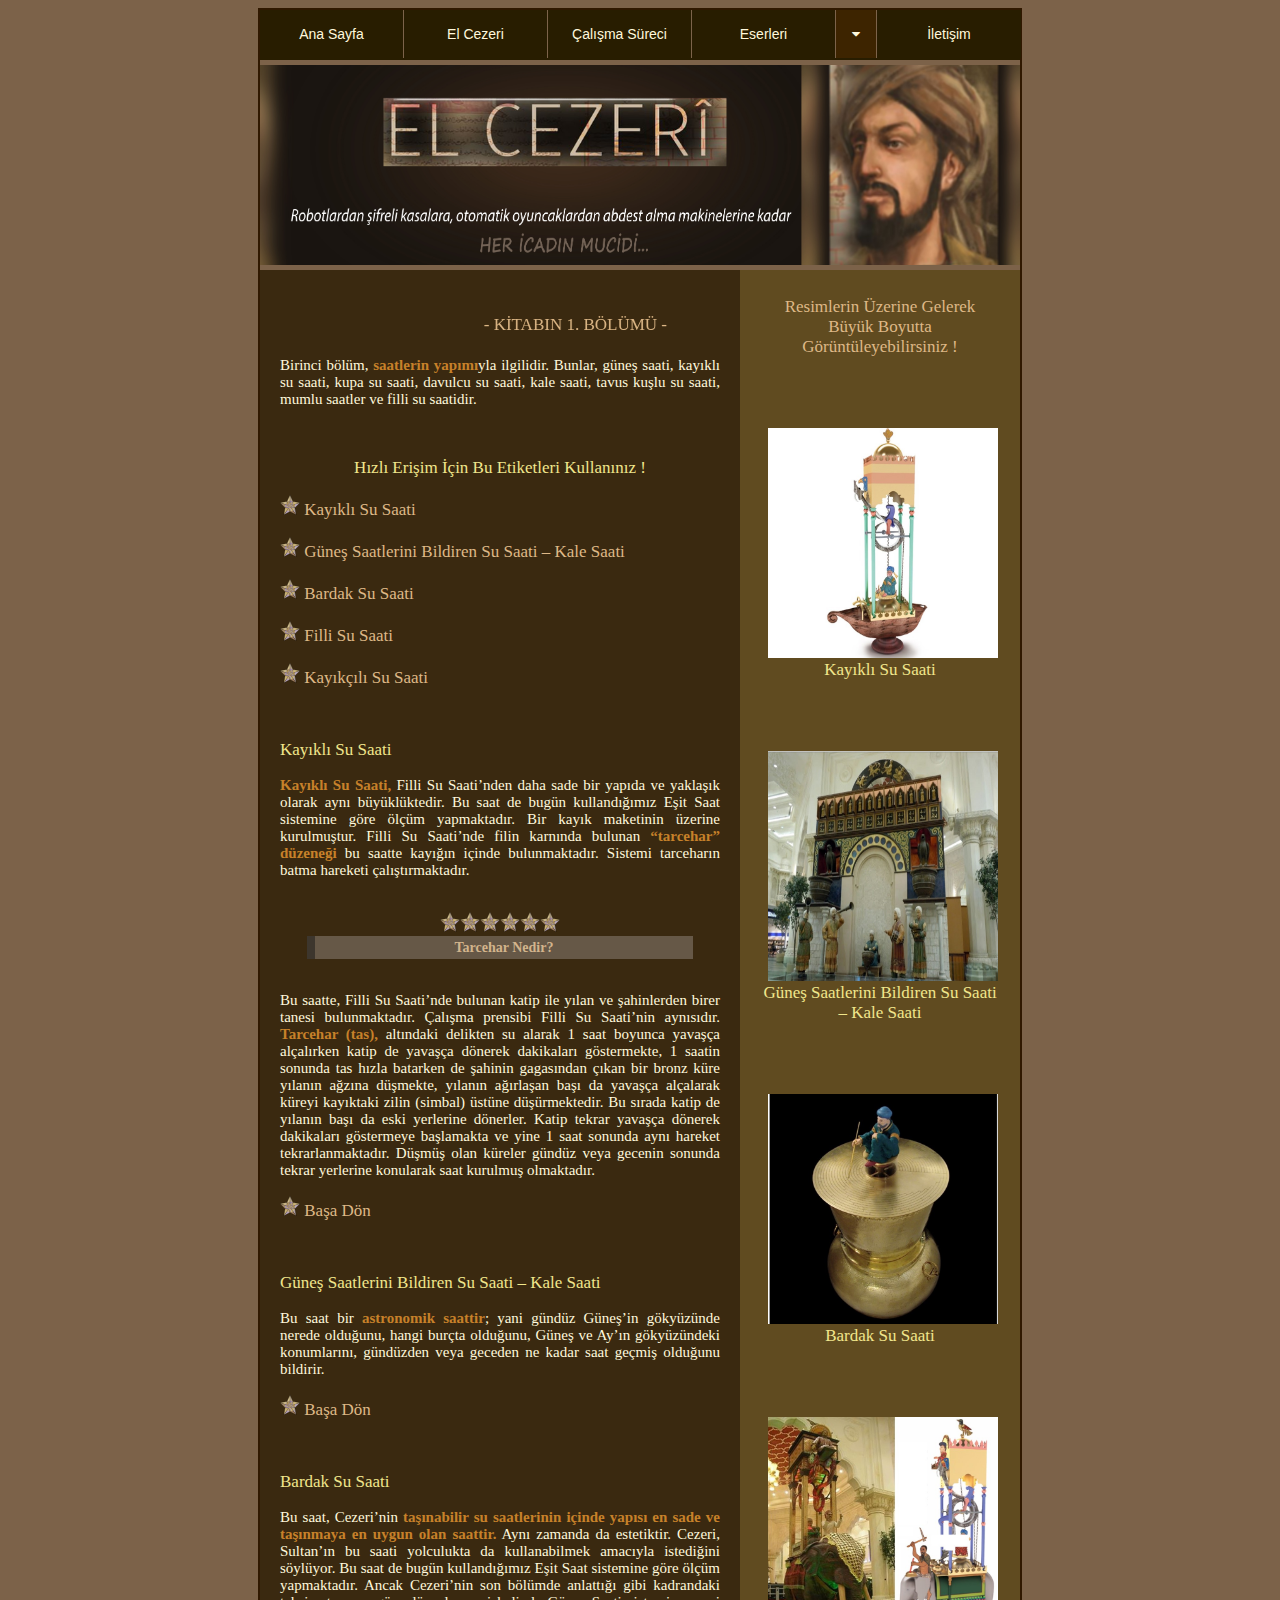
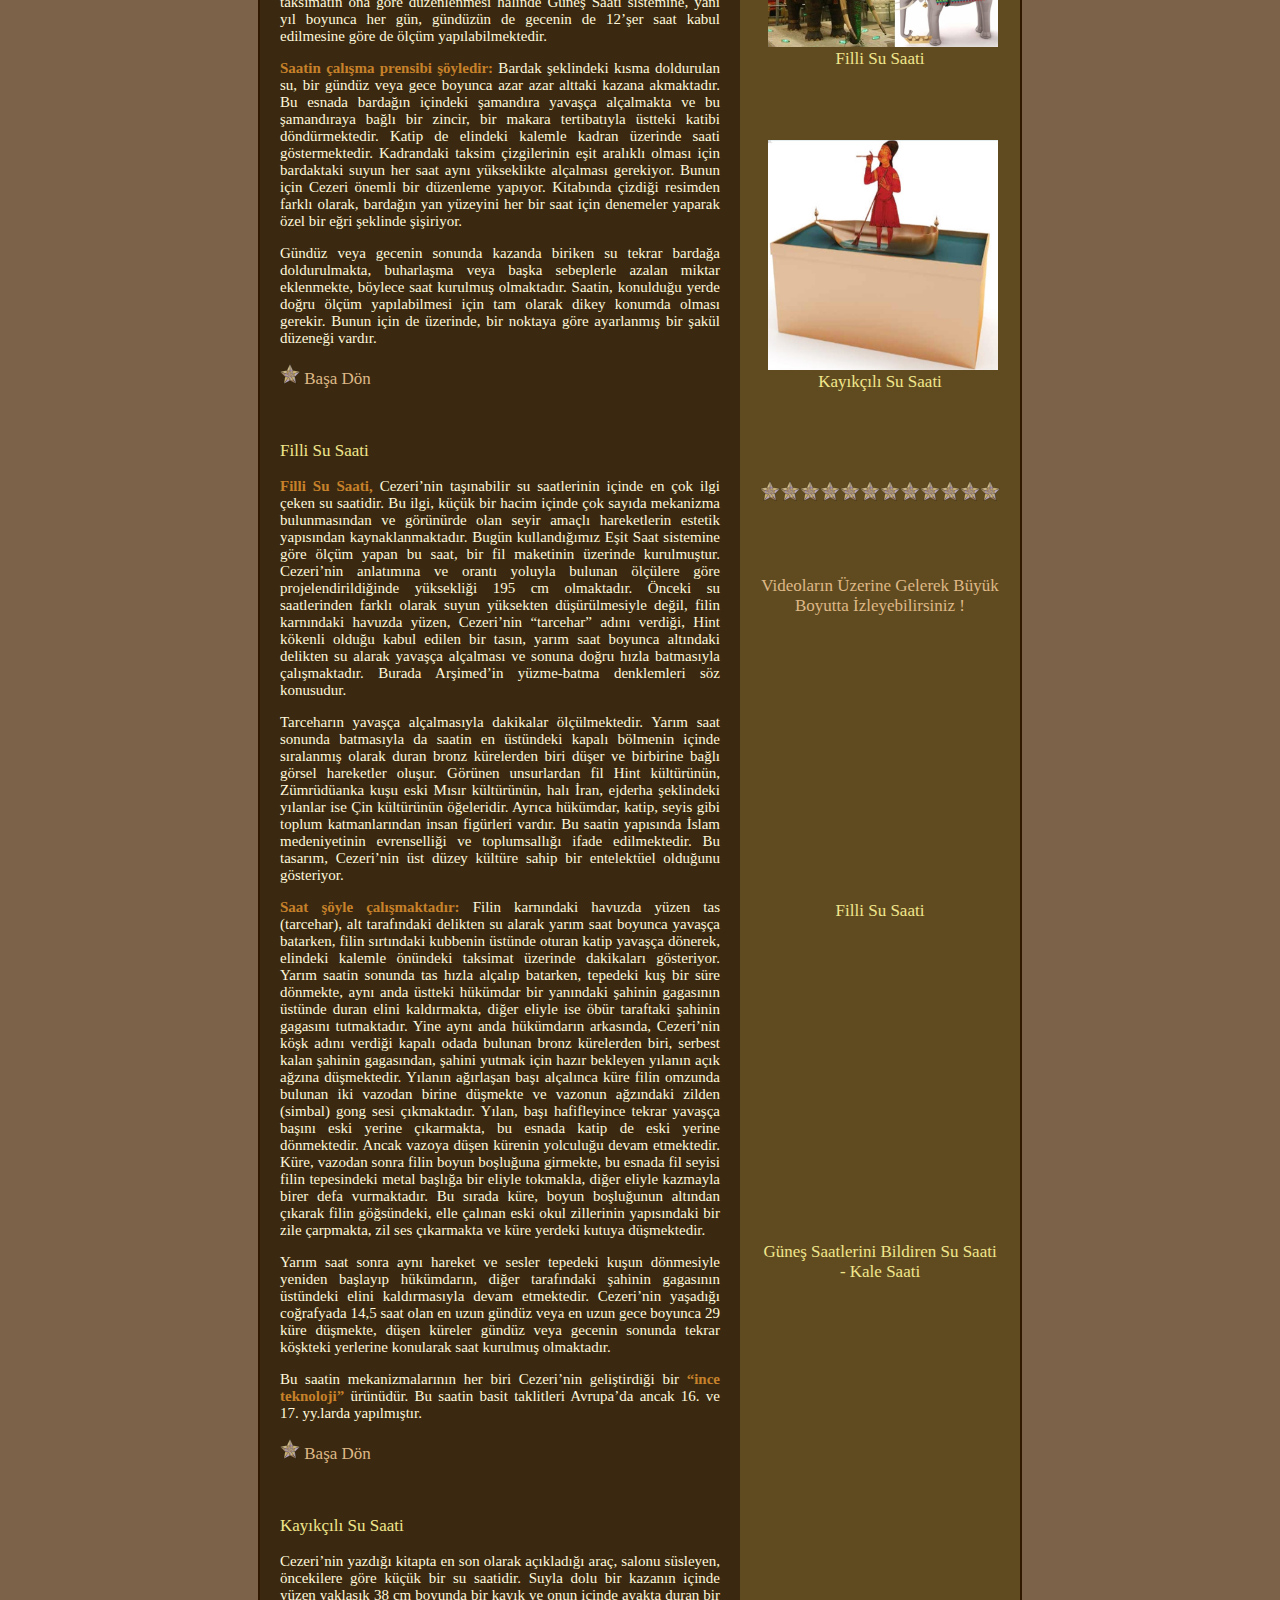
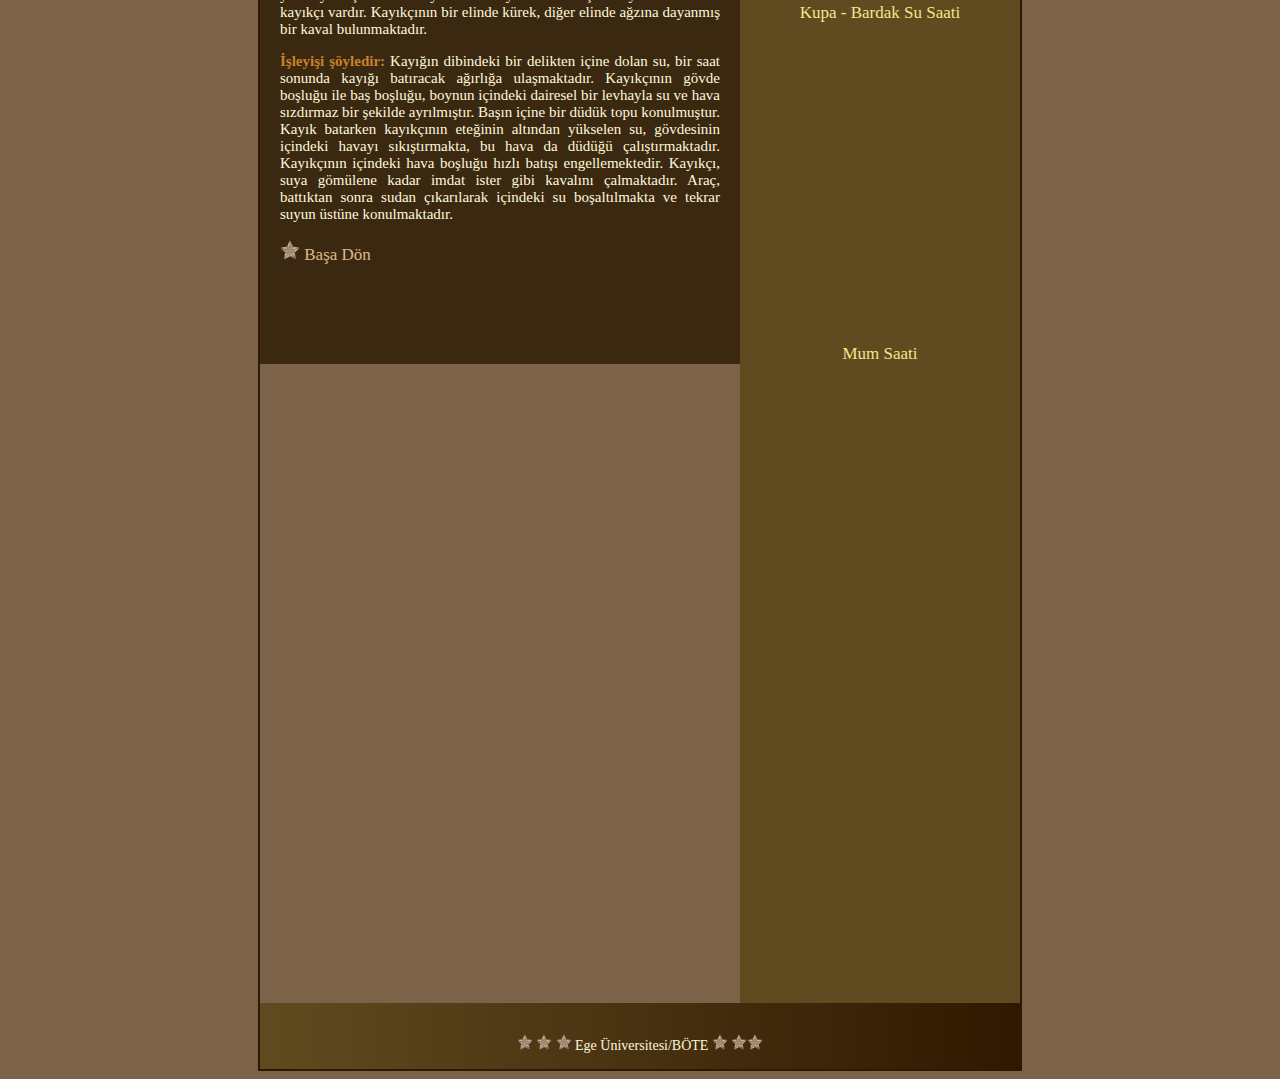
==== 1b.html @ e488a3f4 "Update 1b.html" ====
<!DOCTYPE html>
<html>
<head>
	<meta charset="utf-8">
	<meta http-equiv="X-UA-Compatible" content="IE=edge">
	<title></title>
	<link rel="stylesheet" href="style.css">
    <!-- Font Awesome Icon Library -->
    <link rel="stylesheet" href="https://cdnjs.cloudflare.com/ajax/libs/font-awesome/4.7.0/css/font-awesome.min.css">


</head>
<body bgcolor="#7c6249">
	
    <div class="cerceve">
            <div class="menu">
            	<div> 
                <a href="index.html"> <button class="btn">Ana Sayfa</button></a>
                <a href="elcezeri.html"> <button class="btn">El Cezeri</button></a>
                <a href="calısmalar.html"><button class="btn">Çalışma Süreci</button></a>
                <a href="eserler.html"><button class="btn">Eserleri</button> </a>


                <div class="dropdown">
                <button class="btn2">
                <i class="fa fa-caret-down"></i>
                </button>
                <div class="dropdown-content">
               
                    <a href="1b.html">Kitabın 1. Bölümü</a>   
                    <a href="2b.html">Kitabın 2. Bölümü</a>   
                    <a href="3b.html">Kitabın 3. Bölümü</a>   
                    <a href="4b.html">Kitabın 4. Bölümü</a>   
                    <a href="5b.html">Kitabın 5. Bölümü</a>   
                    <a href="6b.html">Kitabın 6. Bölümü</a>  
                </div> 
                </div>

            <a href="iletisim.html"><button class="btn3"> İletişim</button> </a>
                </div>
    
            </div>
            
            <div class="header"></div>
            
			<div>
			<div class="content">
			
            
            <br>
            <a name="bas"></a><p class="k_baslık"><marquee behavior=alternate> - KİTABIN 1. BÖLÜMÜ - </marquee></p>
            
            <p class="p">Birinci bölüm, <font class="k_baslık_kln">saatlerin yapımı</font>yla ilgilidir. Bunlar, güneş saati, kayıklı su saati, kupa su saati, davulcu su saati, kale saati, tavus kuşlu su saati, mumlu saatler ve filli su saatidir.</p>

            <br> <center><p class="h1">Hızlı Erişim İçin Bu Etiketleri Kullanınız !</p></center>
            <a name="bas"></a>
            <a class="a" href="#Kayıklı_Su_Saati"><p class="k_baslık"><img src="resimler/mi.svg" class="img"> Kayıklı Su Saati</p></a>
            <a class="a" href="#Kale_Su_Saati"><p class="k_baslık"><img src="resimler/mi.svg" class="img"> Güneş Saatlerini Bildiren Su Saati – Kale Saati</p></a>
            <a class="a" href="#Bardak_Su_Saati"><p class="k_baslık"><img src="resimler/mi.svg" class="img"> Bardak Su Saati</p></a>
            <a class="a" href="#Filli_Su_Saati"><p class="k_baslık"><img src="resimler/mi.svg" class="img"> Filli Su Saati</p></a>
            <a class="a" href="#Kayıkçılı_Su_Saati"><p class="k_baslık"><img src="resimler/mi.svg" class="img"> Kayıkçılı Su Saati</p></a>



            

            <br> 
            
            <a name="Kayıklı_Su_Saati"><p class="h1"> Kayıklı Su Saati</p></a>

            <p class="p"> <font class="k_baslık_kln">Kayıklı  Su  Saati,</font>  Filli  Su  Saati’nden  daha  sade  bir  yapıda  ve  yaklaşık  olarak  aynı büyüklüktedir. Bu saat de bugün kullandığımız Eşit Saat sistemine göre ölçüm yapmaktadır.  Bir  kayık  maketinin  üzerine  kurulmuştur.  Filli  Su  Saati’nde  filin karnında  bulunan  <font class="k_baslık_kln">“tarcehar”  düzeneği</font>  bu  saatte  kayığın  içinde  bulunmaktadır. Sistemi tarceharın batma hareketi çalıştırmaktadır. </p>

            <br><center>
                <img src="resimler/mi.svg" class="img"><img src="resimler/mi.svg" class="img"><img src="resimler/mi.svg" class="img"><img src="resimler/mi.svg" class="img"><img src="resimler/mi.svg" class="img"><img src="resimler/mi.svg" class="img">
                <section>
            <span>Tarcehar Nedir?</span><font style="font-weight: bold;"  color="#3D362D">Tarcehar - Batan Kaplar Tekniği;</font> Cezerî, bir kısım âletlerinde süreyi ölçebilmek için bir su haznesi veya havuzunda yüzen bir kap tasarlamıştır. Bu tip kaplara “tarcehar” adını vermektedir. Tarceharlar genellikle bakırdan îmal edilir ve tabanlarında bulunan ufak bir delikten su alarak gittikçe ağırlaşır, bu sâyede su yüzeyinde yüzer vaziyette olmasına rağmen zaman içinde daha fazla kısmı suya batar. Cezerî, bu yavaş batma sürecini genellikle zamânı ölçmek için kullanır.</section></center><br>

            <p class="p"> Bu  saatte,  Filli  Su  Saati’nde  bulunan  katip  ile  yılan  ve  şahinlerden  birer  tanesi bulunmaktadır. Çalışma prensibi Filli Su Saati’nin aynısıdır. <font class="k_baslık_kln">Tarcehar (tas),</font> altındaki delikten  su  alarak  1  saat  boyunca  yavaşça  alçalırken  katip  de  yavaşça  dönerek dakikaları göstermekte, 1 saatin sonunda tas hızla batarken de şahinin gagasından çıkan bir bronz küre yılanın ağzına düşmekte, yılanın ağırlaşan başı da yavaşça alçalarak küreyi kayıktaki zilin (simbal) üstüne düşürmektedir. Bu sırada katip de yılanın başı da eski yerlerine dönerler. Katip tekrar yavaşça dönerek dakikaları göstermeye başlamakta ve yine 1 saat sonunda aynı hareket tekrarlanmaktadır. Düşmüş olan küreler gündüz veya gecenin sonunda tekrar yerlerine konularak saat kurulmuş olmaktadır.</p> <a class="a" href="#bas"><p class="k_baslık"><img src="resimler/mi.svg" class="img"> Başa Dön</p></a>        
           
            

            
            <br> 
            
            <a name="Kale_Su_Saati"><p class="h1">  Güneş Saatlerini Bildiren Su Saati – Kale Saati </p></a>

            <p class="p"> Bu saat bir <font class="k_baslık_kln">astronomik saattir</font>; yani gündüz Güneş’in gökyüzünde nerede olduğunu, hangi burçta olduğunu, Güneş ve Ay’ın gökyüzündeki konumlarını, gündüzden veya geceden ne kadar saat geçmiş olduğunu bildirir. </p> <a class="a" href="#bas"><p class="k_baslık"><img src="resimler/mi.svg" class="img"> Başa Dön</p></a>        
           
        


            <br> 
            
            <a name="Bardak_Su_Saati"><p class="h1"> Bardak Su Saati </p></a>

            <p class="p"> Bu saat, Cezeri’nin <font class="k_baslık_kln">taşınabilir su saatlerinin içinde yapısı en sade ve taşınmaya en uygun olan saattir.</font> Aynı zamanda da estetiktir.  Cezeri,  Sultan’ın  bu  saati  yolculukta  da  kullanabilmek  amacıyla  istediğini  söylüyor. Bu saat de bugün kullandığımız Eşit Saat sistemine göre ölçüm yapmaktadır. Ancak Cezeri’nin son bölümde anlattığı gibi kadrandaki taksimatın ona göre düzenlenmesi halinde Güneş Saati sistemine, yani yıl boyunca her gün, gündüzün de gecenin de 12’şer saat kabul edilmesine göre de ölçüm yapılabilmektedir.</p>

            <p class="p"><font class="k_baslık_kln">Saatin  çalışma  prensibi  şöyledir:</font>  Bardak  şeklindeki  kısma  doldurulan  su,  bir gündüz veya gece boyunca azar azar alttaki kazana akmaktadır. Bu esnada bardağın içindeki şamandıra yavaşça alçalmakta ve bu şamandıraya bağlı bir zincir, bir makara tertibatıyla üstteki katibi döndürmektedir. Katip de elindeki kalemle kadran üzerinde saati göstermektedir. Kadrandaki taksim çizgilerinin eşit  aralıklı  olması  için  bardaktaki  suyun  her  saat  aynı  yükseklikte  alçalması gerekiyor.  Bunun  için  Cezeri  önemli  bir  düzenleme  yapıyor.  Kitabında  çizdiği resimden farklı olarak, bardağın yan yüzeyini her bir saat için denemeler yaparak özel bir eğri şeklinde şişiriyor.</p>

            <p class="p">Gündüz veya gecenin sonunda kazanda biriken su tekrar bardağa doldurulmakta, buharlaşma veya başka sebeplerle azalan miktar eklenmekte, böylece saat kurulmuş olmaktadır. Saatin, konulduğu yerde doğru ölçüm yapılabilmesi için tam olarak dikey konumda olması gerekir. Bunun için de üzerinde, bir noktaya göre ayarlanmış bir şakül düzeneği vardır.</p> <a class="a" href="#bas"><p class="k_baslık"><img src="resimler/mi.svg" class="img"> Başa Dön</p></a>        
           

           <br> 
            
            <a name="Filli_Su_Saati"><p class="h1">  Filli Su Saati </p></a>

            <p class="p"> <font class="k_baslık_kln">Filli Su Saati,</font> Cezeri’nin taşınabilir su saatlerinin içinde en çok ilgi çeken su saatidir. Bu ilgi, küçük bir hacim içinde çok sayıda mekanizma bulunmasından ve görünürde olan seyir  amaçlı  hareketlerin  estetik  yapısından  kaynaklanmaktadır.  Bugün  kullandığımız Eşit Saat sistemine göre ölçüm yapan bu saat, bir fil maketinin üzerinde kurulmuştur. Cezeri’nin  anlatımına  ve  orantı  yoluyla  bulunan  ölçülere  göre  projelendirildiğinde yüksekliği  195  cm  olmaktadır.  Önceki  su  saatlerinden  farklı  olarak  suyun  yüksekten düşürülmesiyle değil, filin karnındaki havuzda yüzen, Cezeri’nin “tarcehar” adını verdiği, Hint kökenli olduğu kabul edilen bir tasın, yarım saat boyunca altındaki delikten su alarak yavaşça alçalması ve sonuna doğru hızla batmasıyla çalışmaktadır. Burada Arşimed’in yüzme-batma denklemleri söz konusudur. </p>

            <p class="p">Tarceharın yavaşça alçalmasıyla dakikalar ölçülmektedir. Yarım saat sonunda batmasıyla da saatin en üstündeki kapalı bölmenin içinde sıralanmış olarak duran bronz kürelerden  biri  düşer  ve  birbirine  bağlı  görsel  hareketler  oluşur.  Görünen unsurlardan fil Hint kültürünün, Zümrüdüanka kuşu eski Mısır kültürünün, halı İran, ejderha şeklindeki yılanlar ise Çin kültürünün öğeleridir. Ayrıca hükümdar, katip, seyis gibi toplum katmanlarından insan figürleri vardır. Bu saatin yapısında İslam medeniyetinin evrenselliği ve toplumsallığı ifade edilmektedir. Bu tasarım, Cezeri’nin üst düzey kültüre sahip bir entelektüel olduğunu gösteriyor. </p>

            <p class="p"><font class="k_baslık_kln">Saat şöyle çalışmaktadır:</font> Filin  karnındaki  havuzda  yüzen  tas  (tarcehar),  alt  tarafındaki delikten su alarak yarım saat boyunca yavaşça batarken, filin sırtındaki  kubbenin  üstünde  oturan  katip  yavaşça  dönerek, elindeki  kalemle  önündeki  taksimat  üzerinde  dakikaları gösteriyor.  Yarım  saatin  sonunda  tas  hızla  alçalıp  batarken, tepedeki kuş bir süre dönmekte, aynı anda üstteki hükümdar  bir yanındaki şahinin gagasının üstünde duran elini kaldırmakta, diğer eliyle ise öbür taraftaki şahinin gagasını tutmaktadır. Yine aynı anda hükümdarın arkasında, Cezeri’nin köşk adını verdiği kapalı odada bulunan bronz kürelerden biri, serbest kalan şahinin gagasından, şahini yutmak için hazır bekleyen yılanın açık ağzına düşmektedir. Yılanın ağırlaşan başı alçalınca küre filin omzunda bulunan iki vazodan birine düşmekte ve vazonun ağzındaki zilden (simbal) gong sesi çıkmaktadır. Yılan, başı hafifleyince tekrar yavaşça başını eski yerine çıkarmakta, bu esnada katip de eski yerine dönmektedir. Ancak vazoya düşen kürenin yolculuğu devam etmektedir. Küre, vazodan sonra filin boyun boşluğuna girmekte, bu esnada fil seyisi filin tepesindeki metal başlığa bir eliyle tokmakla, diğer eliyle kazmayla birer defa vurmaktadır. Bu sırada küre, boyun boşluğunun altından çıkarak filin göğsündeki, elle çalınan eski okul zillerinin yapısındaki bir zile çarpmakta, zil ses çıkarmakta ve küre yerdeki kutuya düşmektedir. </p>

            <p class="p">Yarım saat sonra aynı hareket ve sesler tepedeki kuşun dönmesiyle yeniden başlayıp hükümdarın, diğer tarafındaki şahinin gagasının üstündeki elini kaldırmasıyla devam etmektedir. Cezeri’nin yaşadığı coğrafyada 14,5 saat olan en uzun gündüz veya en uzun gece boyunca 29 küre düşmekte, düşen küreler gündüz veya gecenin sonunda tekrar köşkteki yerlerine konularak saat kurulmuş olmaktadır. </p>

            <p class="p">Bu saatin mekanizmalarının her biri Cezeri’nin geliştirdiği bir <font class="k_baslık_kln">“ince teknoloji” </font>ürünüdür. Bu saatin basit taklitleri Avrupa’da ancak 16. ve 17. yy.larda yapılmıştır. </p> <a class="a" href="#bas"><p class="k_baslık"><img src="resimler/mi.svg" class="img"> Başa Dön</p></a> 

          
        
           <br> 
            
            <a name="Kayıkçılı_Su_Saati"><p class="h1">  Kayıkçılı Su Saati </p></a>

            <p class="p"> Cezeri’nin yazdığı kitapta en son olarak açıkladığı araç, salonu süsleyen, öncekilere göre küçük bir su saatidir. Suyla dolu bir kazanın içinde yüzen yaklaşık 38 cm boyunda bir kayık ve onun içinde ayakta duran bir kayıkçı vardır. Kayıkçının bir elinde kürek, diğer elinde ağzına dayanmış bir kaval bulunmaktadır. </p>

            <p class="p"><font class="k_baslık_kln">İşleyişi şöyledir:</font> Kayığın dibindeki bir delikten içine dolan su, bir saat sonunda kayığı batıracak ağırlığa ulaşmaktadır. Kayıkçının gövde boşluğu ile baş boşluğu, boynun içindeki dairesel bir levhayla su ve hava sızdırmaz bir şekilde ayrılmıştır. Başın içine bir düdük topu konulmuştur. Kayık batarken kayıkçının eteğinin altından yükselen su, gövdesinin içindeki havayı sıkıştırmakta, bu hava da düdüğü çalıştırmaktadır.  Kayıkçının içindeki hava boşluğu hızlı batışı engellemektedir. Kayıkçı, suya gömülene kadar imdat ister gibi kavalını çalmaktadır. Araç, battıktan sonra sudan çıkarılarak içindeki su boşaltılmakta ve tekrar suyun üstüne konulmaktadır.  </p> <a class="a" href="#bas"><p class="k_baslık"><img src="resimler/mi.svg" class="img"> Başa Dön</p></a>  
             
                <br><br><br><br>

			</div>

            <div class="sidebar">
            	<center><p class="k_baslık">Resimlerin Üzerine Gelerek Büyük Boyutta Görüntüleyebilirsiniz !</p></center>
                
                <br><br><br>
    
                <img src="resimler/eserler/1 (2).JPG" class="resim-zoom"><br>
                 <center><p class="h1">Kayıklı Su Saati</p></center> 
                
                <br><br><br>    
                <img src="resimler/eserler/1 (5).JPG" class="resim-zoom"> <br>
                <center><p class="h1">Güneş Saatlerini Bildiren Su Saati – Kale Saati</p></center>

                <br><br><br>
                <img src="resimler/eserler/1 (3).JPG" class="resim-zoom"> <br>
                <center><p class="h1"> Bardak Su Saati</p></center>

 				<br><br><br>
                <img src="resimler/eserler/1 (4).JPG" class="resim-zoom"> <br>
                <center><p class="h1"> Filli Su Saati</p></center>

                <br><br><br>
                <img src="resimler/eserler/kayıkcılı.jpg" class="resim-zoom"> <br>
                <center><p class="h1"> Kayıkçılı Su Saati</p></center>
                
                <br><br><br><br><center><img src="resimler/mi.svg" class="img"><img src="resimler/mi.svg" class="img"><img src="resimler/mi.svg" class="img"><img src="resimler/mi.svg" class="img"><img src="resimler/mi.svg" class="img"><img src="resimler/mi.svg" class="img"><img src="resimler/mi.svg" class="img"><img src="resimler/mi.svg" class="img"><img src="resimler/mi.svg" class="img"><img src="resimler/mi.svg" class="img"><img src="resimler/mi.svg" class="img"><img src="resimler/mi.svg" class="img"></center>

                <br><br><br>
                <center><p class="k_baslık">Videoların Üzerine Gelerek Büyük Boyutta İzleyebilirsiniz !</p></center>

                <br>
                <iframe class="video-zoom" controls muted autoplay  src="https://www.youtube.com/embed/KFQjEdpcWmI?start=69" frameborder="0" allow="accelerometer; autoplay; encrypted-media; gyroscope; picture-in-picture" allowfullscreen></iframe>
                <center><p class="h1">Filli Su Saati</p></center>

                <br><br><br>
                <iframe class="video-zoom" controls muted autoplay  src="https://www.youtube.com/embed/fvgjEnfHYdQ" frameborder="0" allow="accelerometer; autoplay; encrypted-media; gyroscope; picture-in-picture" allowfullscreen></iframe>
                <center><p class="h1">Güneş Saatlerini Bildiren Su Saati - Kale Saati</p></center>

                <br><br><br>
                <iframe class="video-zoom" controls muted autoplay  src="https://www.youtube.com/embed/3RCRX4bhth0" frameborder="0" allow="accelerometer; autoplay; encrypted-media; gyroscope; picture-in-picture" allowfullscreen></iframe>                
                <center><p class="h1">Kupa - Bardak Su Saati</p></center>

                <br><br><br>
                <iframe  class="video-zoom" controls muted autoplay  src="https://www.youtube.com/embed/0fBYohWKz6w?start=69" frameborder="0" allow="accelerometer; autoplay; encrypted-media; gyroscope; picture-in-picture" allowfullscreen></iframe>                
                <center><p class="h1">Mum Saati</p></center>


                <br><br><br><br><br><br><br><br><br><br><br><br><br><br><br><br><br><br><br><br><br><br><br><br><br><br><br><br><br><br><br><br><br><br>
                
            </div>	
			</div>

            
            <div class="footer">
            <p class="ftr">  <img src="resimler/mi.svg" class="img_f"> <img src="resimler/mi.svg" class="img_f"> <img src="resimler/mi.svg" class="img_f"> Ege Üniversitesi/BÖTE <img src="resimler/mi.svg" class="img_f"> <img src="resimler/mi.svg" class="img_f"><img src="resimler/mi.svg" class="img_f"> </p>
            </div>
           
        </div>

</body>
</html>
---- style.css ----
.cerceve { 
        margin-left:auto;
        margin-right:auto;
        width: 760px;
        background-color:#7c6249;
        border:2px solid #301800;        
}

.menu {
    
    background:    #281d00;
    width: 760px;
    height: 50px;
    display: inline-block;
    float: left;
    margin-bottom: 5px;    
}


 .btn {
    background-color: #281d00;
    color: #FFF8DC;
    padding: 16px;
    font-size: 14px;
    border: none;
    outline: none;
    float: left;
    border-right:1px solid #7c634a;
    width: 144px;
    text-align: center;

}

.btn2 {
    background-color: #3d2400;
    color: #FFF8DC;
    padding: 16px;
    font-size: 14px;
    border: none;
    outline: none;
    border-right:1px solid #7c634a;

    }

.btn3 {
    background-color: #281d00;
    color: #FFF8DC;
    padding: 16px;
    font-size: 14px;
    border: none;
    outline: none;
    position: relative;
    left: 41px;
    width: 144px;
    text-align: center;

    }

.dropdown {
    position: absolute;
    display: inline;
}

.dropdown-content {
    display: none;
    position: absolute;
    background-color: #604b20;
    min-width: 181px;
    z-index: 1;
}

.dropdown-content a {
    color: #FFF8DC;
    padding: 8px 20px;
    text-decoration: none;
    display: block;
}

.dropdown-content a:hover {background-color: #3d2400}

.dropdown:hover .dropdown-content{
    display: block;
}

.btn:hover, .btn3:hover, .dropdown:hover .btn {
    background-color: #604b20;
}
 


.header {
    background-image: url(resimler/czr.jpg);
    background-size: 48em;
    background-position: center;
    width:760px;
    height:200px;
    margin-top: 55px;
    margin-bottom: 5px;
        background-repeat:no-repeat;
        

}
.content {
    background-color:#3a2910;
    width:440px;
    height: auto;
    padding: 10px 20px 10px 20px;
    float: left;
    max-height: 2250em;
    
}
.sidebar {
    background-color:#604b20   ;
    width:240px;  
    height: auto;
    float: right;
    padding: 10px 20px 10px 20px; 
    max-height: 2250em;
  
}

.sidebar2 {
    background-color:#604b20   ;
    width:240px;  
    height: auto;
    float: right;
    padding: 10px 20px 10px 20px;  
    align: center; 
    max-height: 2250em;
}
.footer {
    background-image: linear-gradient( -90deg, #301800, #604b20);
    width:760px;
    height:66px;
    clear: both;
    position:static;
}

.img {
    
    height: 20px;
    width: 20px;
    position: inside;
}
.img_f {
    
    height: 16px;
    width: 16px;
    position: inside;
}

.h1 {
        color:  #F0E68C;
        font-weight: : bold;
        font-family: "Verdana", Times, sans-serif;
        font-size: 17px;
}

.p {
        text-align:justify;
        color:#FFF8DC;
        font-family: "Verdana", Times, sans-serif;
        font-size: 15px;
}
.p_sy {
        
        color:#FFF8DC;
        font-family: "Verdana", Times, sans-serif;
        font-size: 15px;
}

.p_ort{
        text-align:center;
        color:#FFF8DC;
        font-family: "Verdana", Times, sans-serif;
        font-size: 15px;
}

.k_baslık {
        color:#DEB887;
        font-family: "Verdana", Times, sans-serif;
        font-size: 17px;
      
}

.k_baslık_kln {
         color:#C7812A;
        font-family: "Verdana", Times, sans-serif;
        font-size: 15px;
        font-weight: bold;
}

.ftr { text-align: center;
           padding-top: 31px;
           color:#FFF8DC;
           font-family: "Verdana", Times, sans-serif;
           font-size: 14px; 
}


.sarmalama{
width: 440px;
}

.sola-kaydir{
float:left;
padding: 6px 10px 2px 2px;
}

section {
max-height: 15px;
overflow: hidden;
background-color: #665847;
border-left:8px #3D362D solid;
width: 370px;
padding: 4px;
color: #FFFFFF;
-webkit-transition: max-height 1s ease;
-moz-transition: max-height 1s ease;
-o-transition: max-height 1s ease;
transition: max-height 1s ease;
font:14px Verdana;
}

section:hover {max-height: 200px;}



span{font-weight: bold; color:#D2B48C; display:block; margin-bottom:7px;}  

.a{
text-decoration: none;
}



.resim-zoom{ 
    float:right;
    padding: 0 2px 2px 2px;
    width: 230px;
    height: 230px;
    transition: all .1s ease-in; 
    -moz-transition: all .1s ease-in; 
    -webkit-transition: all .1s ease-in; 
    -ms-transition: all .1s ease-in; 
} 
    
.resim-zoom2{ 
    float:right;
    padding: 0 2px 2px 2px;
    width: 230px;
    height: 280px;
    transition: all .1s ease-in; 
    -moz-transition: all .1s ease-in; 
    -webkit-transition: all .1s ease-in; 
    -ms-transition: all .1s ease-in; 
} 

.resim-zoom3{ 
    float:right;
    padding: 0 2px 2px 2px;
    width: 230px;
    height: 160px;
    transition: all .1s ease-in; 
    -moz-transition: all .1s ease-in; 
    -webkit-transition: all .1s ease-in; 
    -ms-transition: all .1s ease-in; 
}

.resim-zoom:hover , .resim-zoom2:hover , .resim-zoom3:hover, .video-zoom:hover { 
    z-index:2; 
    -webkit-transform: scale(2); 
    -ms-transform: scale(2); 
    -moz-transform: scale(2); 
    transform: scale(2);
}

.video-zoom{ 
    float:right;
    padding: 0;
    width: 240px;
    height: 250px;
    transition: all .1s ease-in; 
    -moz-transition: all .1s ease-in; 
    -webkit-transition: all .1s ease-in; 
    -ms-transition: all .1s ease-in; 
} 


}
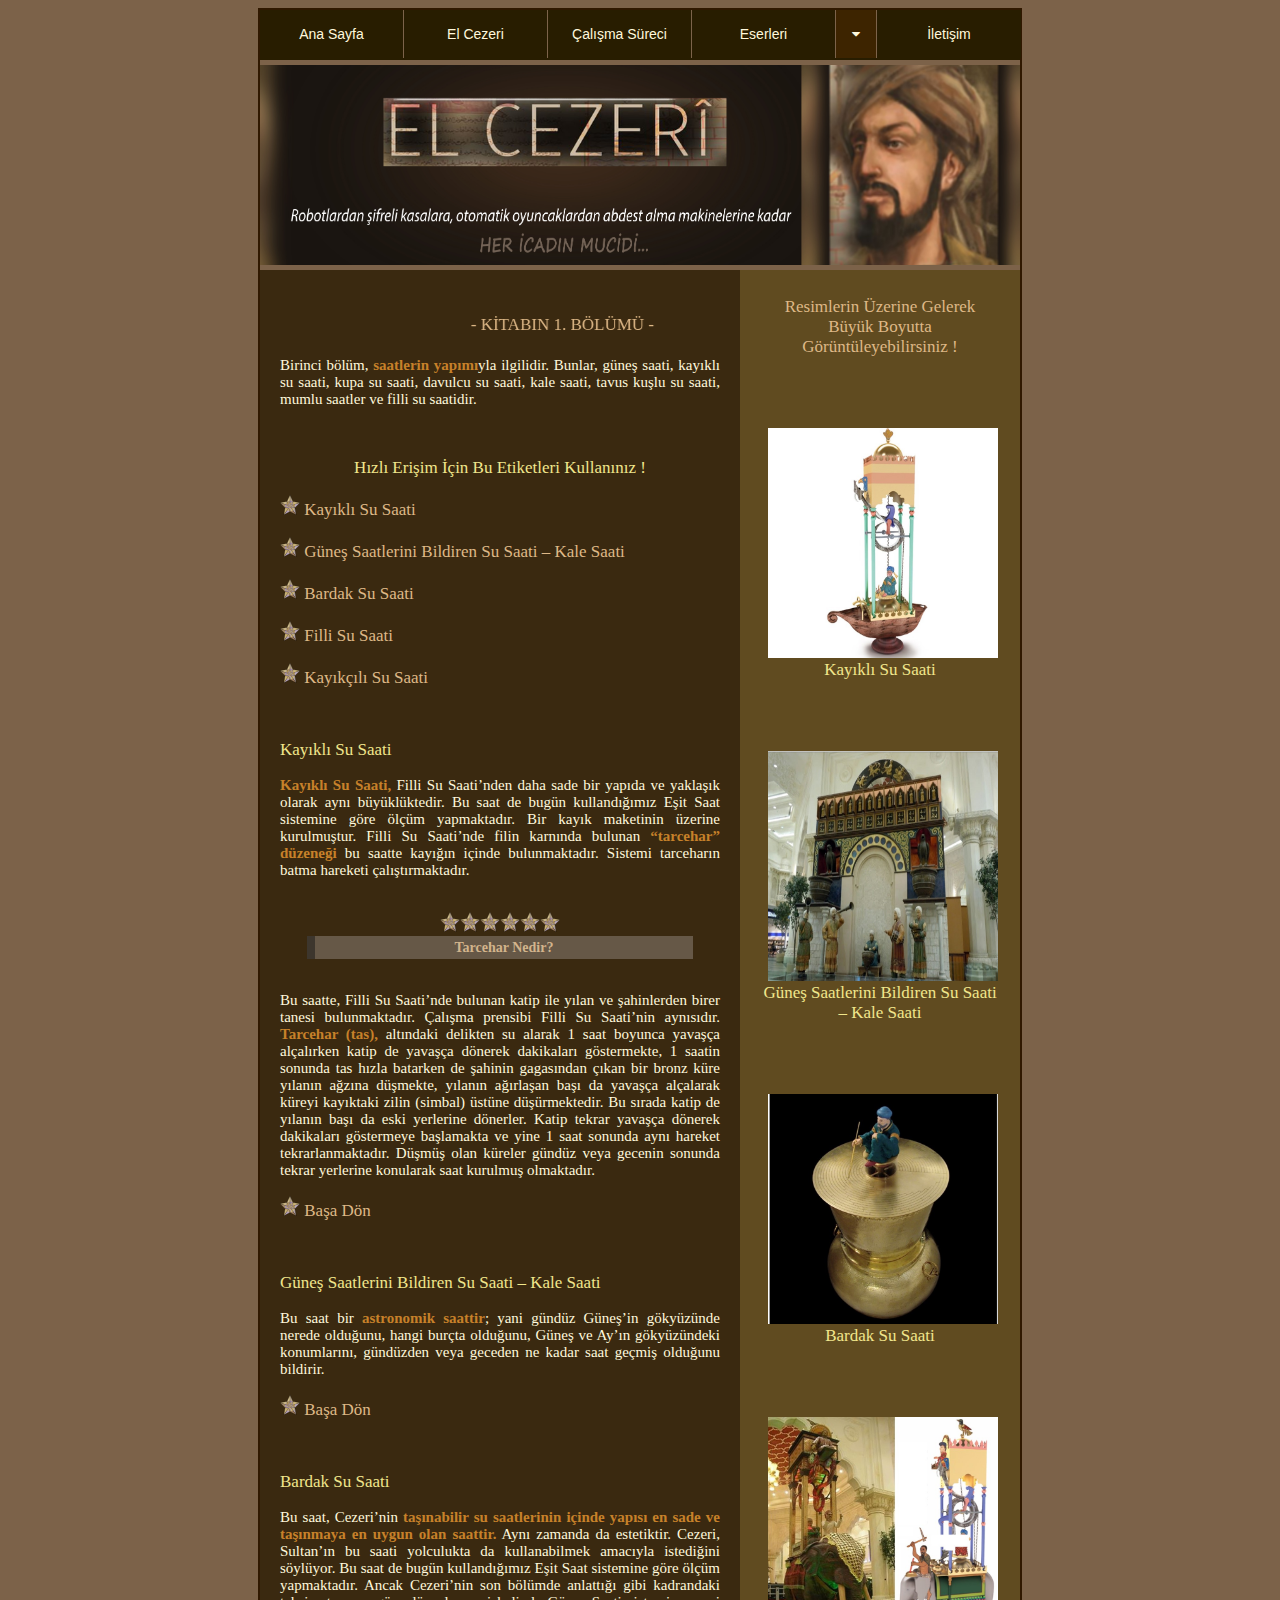
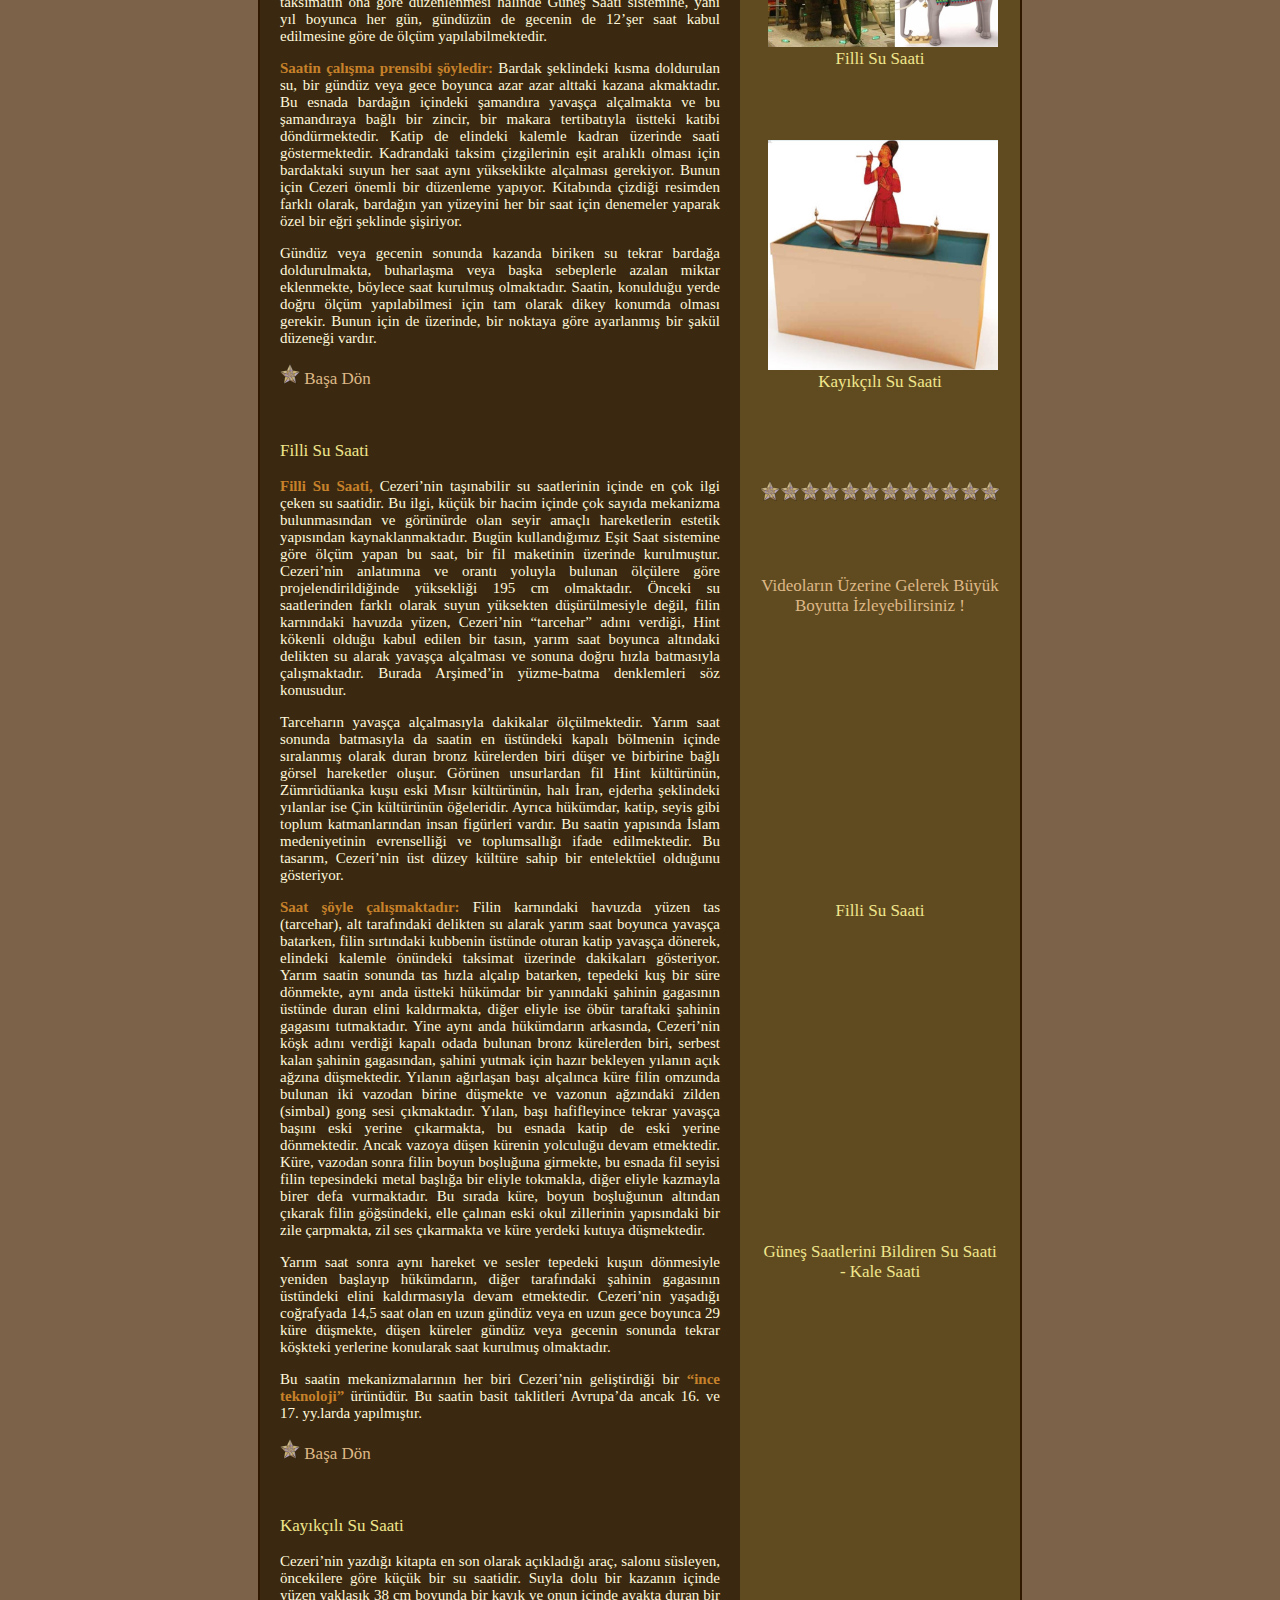
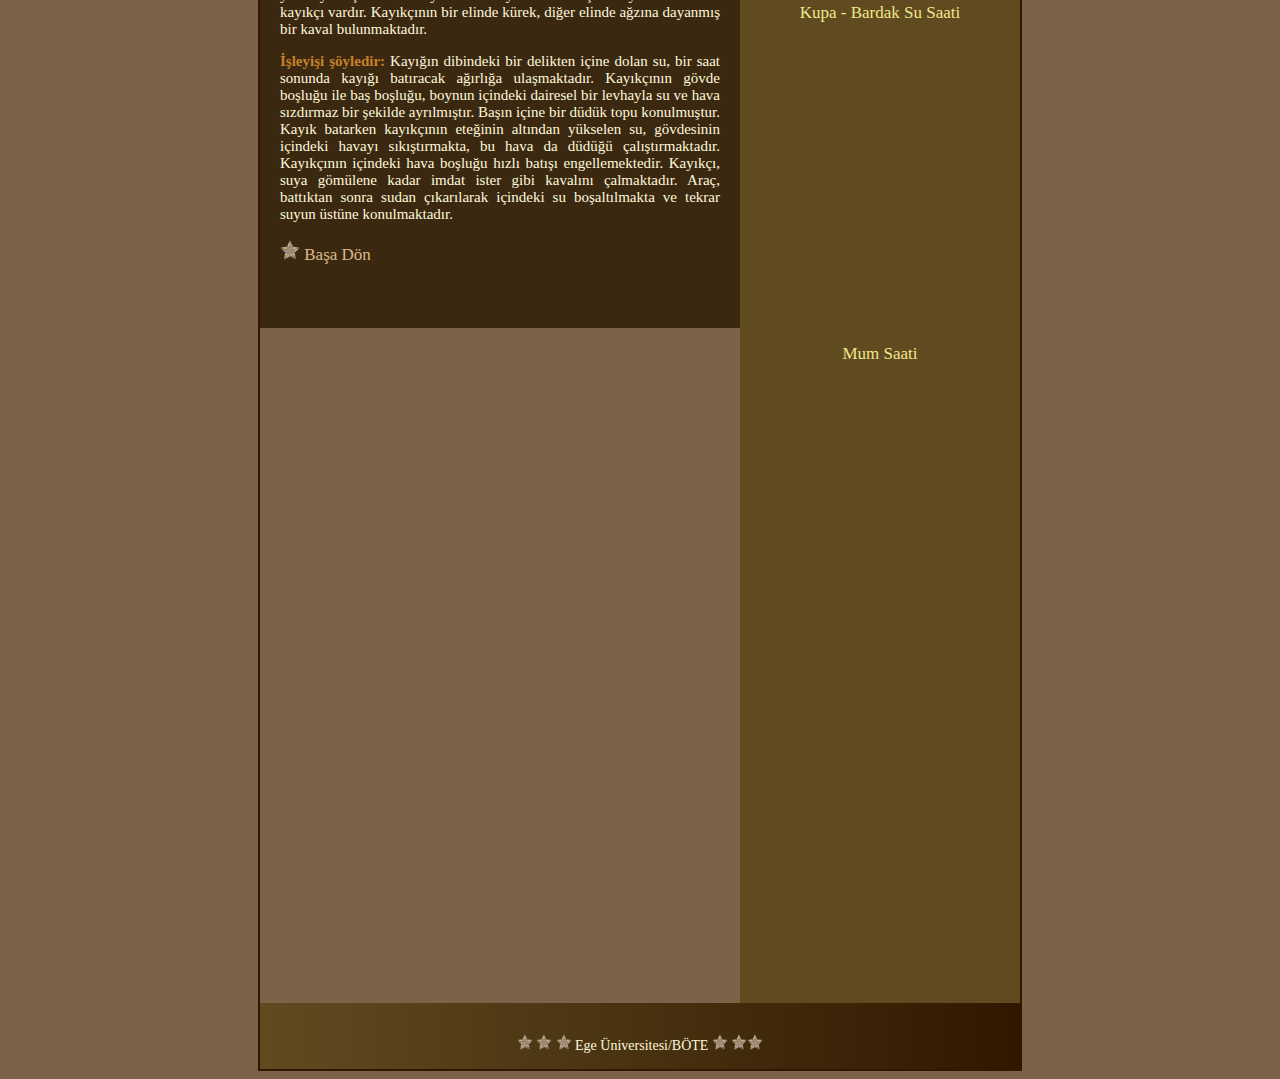
==== commit a73fe2b6: "Update 1b.html" ====
--- a/1b.html
+++ b/1b.html
@@ -124,7 +124,7 @@
 
             <p class="p"><font class="k_baslık_kln">İşleyişi şöyledir:</font> Kayığın dibindeki bir delikten içine dolan su, bir saat sonunda kayığı batıracak ağırlığa ulaşmaktadır. Kayıkçının gövde boşluğu ile baş boşluğu, boynun içindeki dairesel bir levhayla su ve hava sızdırmaz bir şekilde ayrılmıştır. Başın içine bir düdük topu konulmuştur. Kayık batarken kayıkçının eteğinin altından yükselen su, gövdesinin içindeki havayı sıkıştırmakta, bu hava da düdüğü çalıştırmaktadır.  Kayıkçının içindeki hava boşluğu hızlı batışı engellemektedir. Kayıkçı, suya gömülene kadar imdat ister gibi kavalını çalmaktadır. Araç, battıktan sonra sudan çıkarılarak içindeki su boşaltılmakta ve tekrar suyun üstüne konulmaktadır.  </p> <a class="a" href="#bas"><p class="k_baslık"><img src="resimler/mi.svg" class="img"> Başa Dön</p></a>  
              
-                <br><br><br><br>
+                <br><br>
 
 			</div>
 
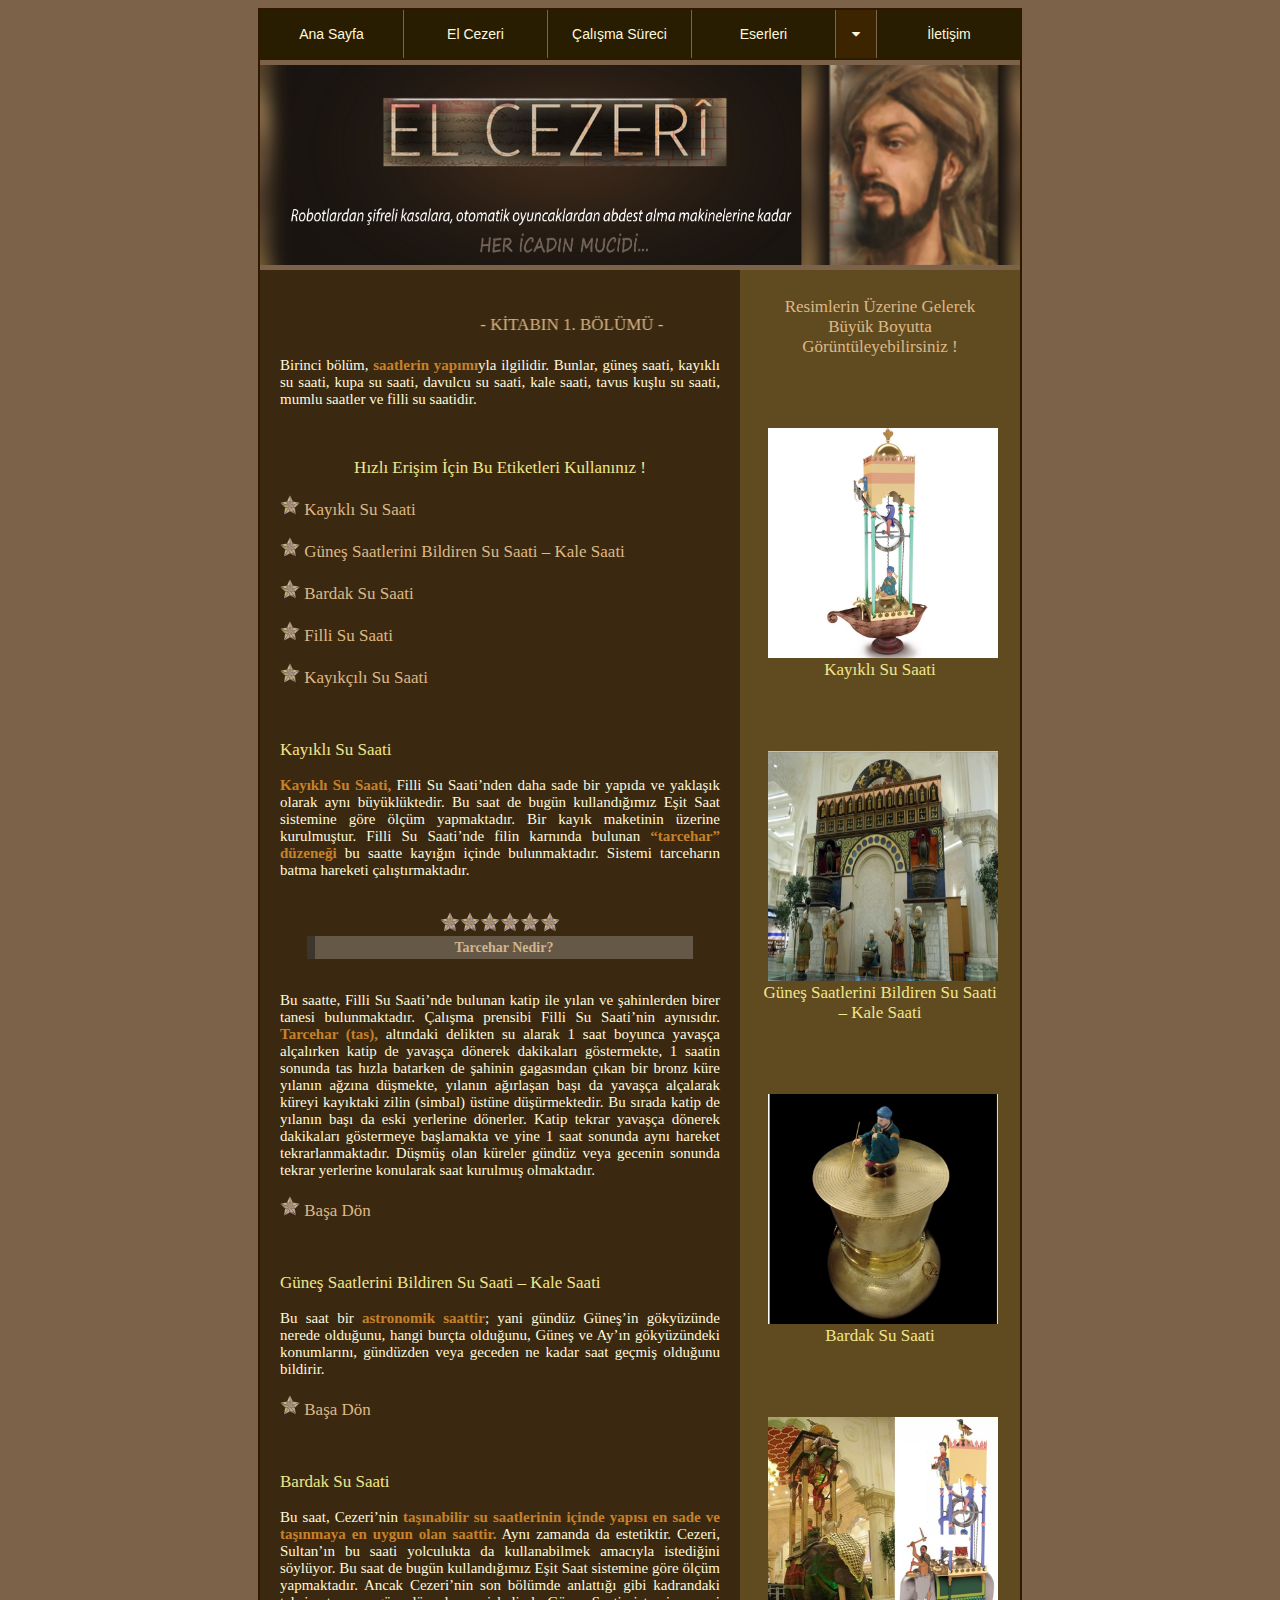
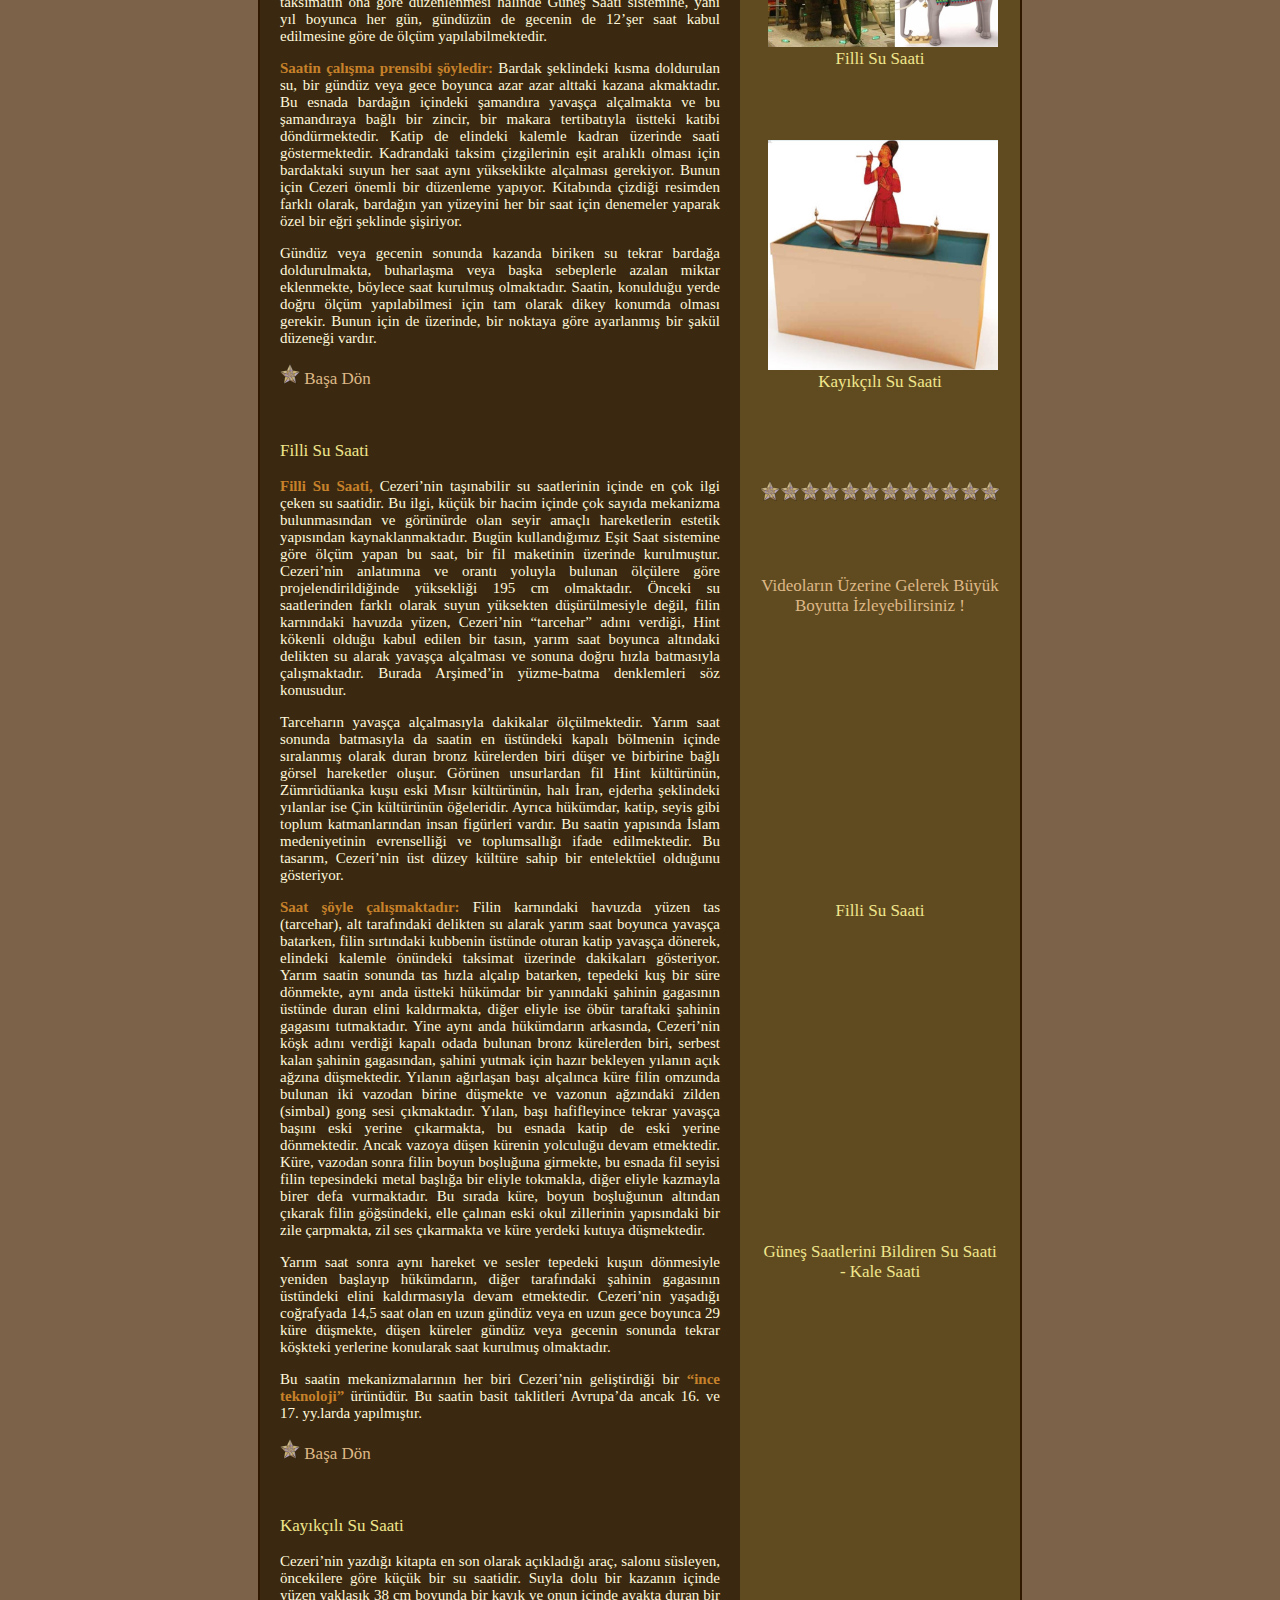
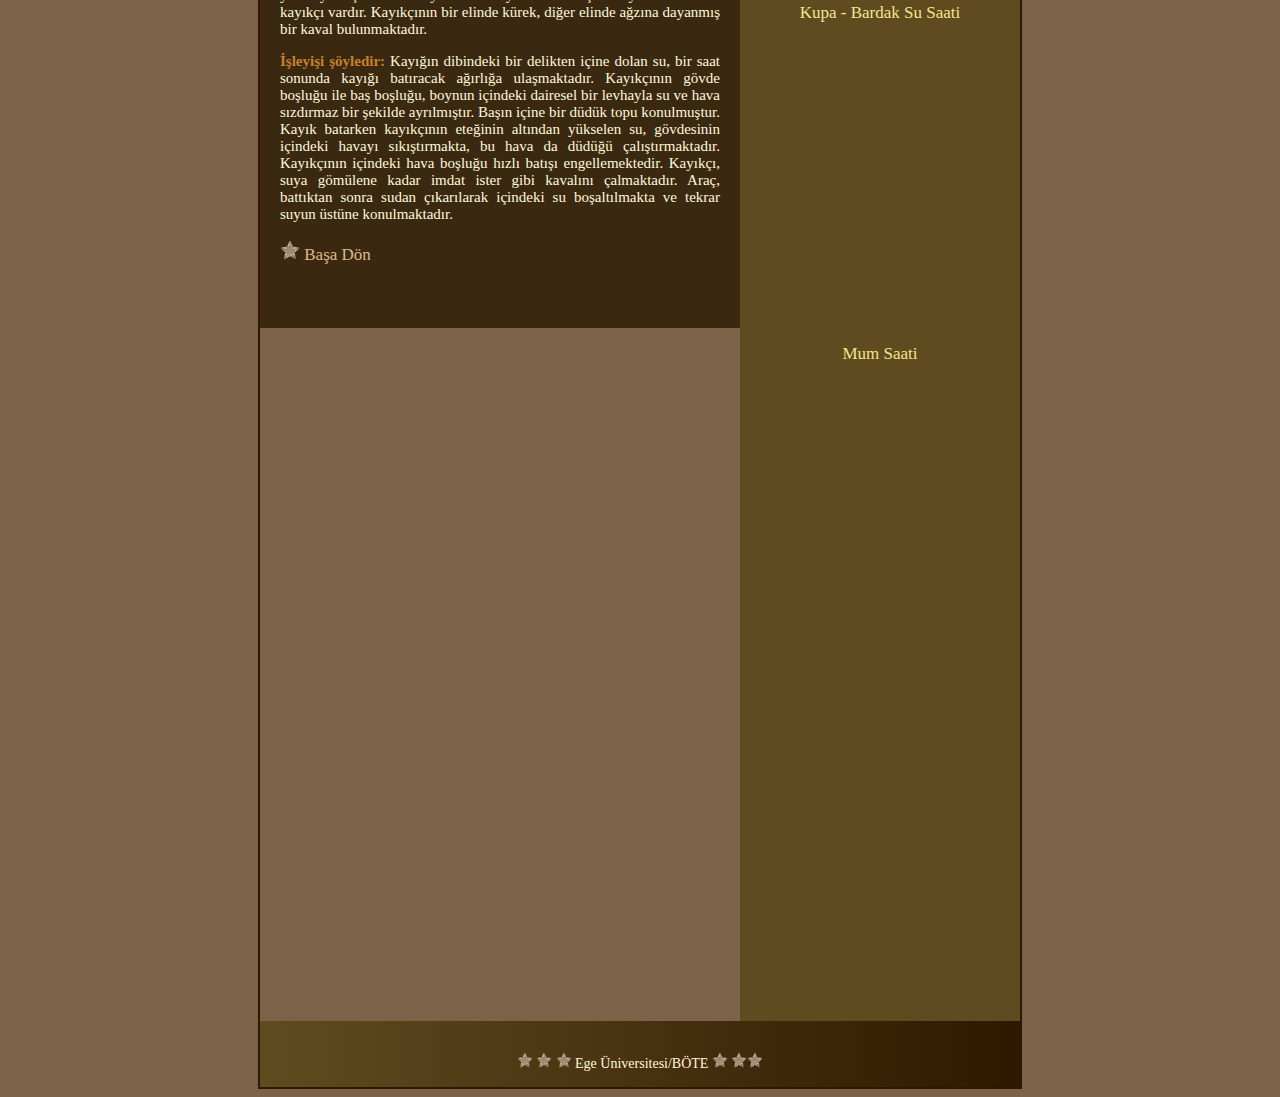
==== commit fdc3ef51: "Update 1b.html" ====
--- a/1b.html
+++ b/1b.html
@@ -174,7 +174,7 @@
                 <center><p class="h1">Mum Saati</p></center>
 
 
-                <br><br><br><br><br><br><br><br><br><br><br><br><br><br><br><br><br><br><br><br><br><br><br><br><br><br><br><br><br><br><br><br><br><br>
+                <br><br><br><br><br><br><br><br><br><br><br><br><br><br><br><br><br><br><br><br><br><br><br><br><br><br><br><br><br><br><br><br><br><br><br>
                 
             </div>	
 			</div>
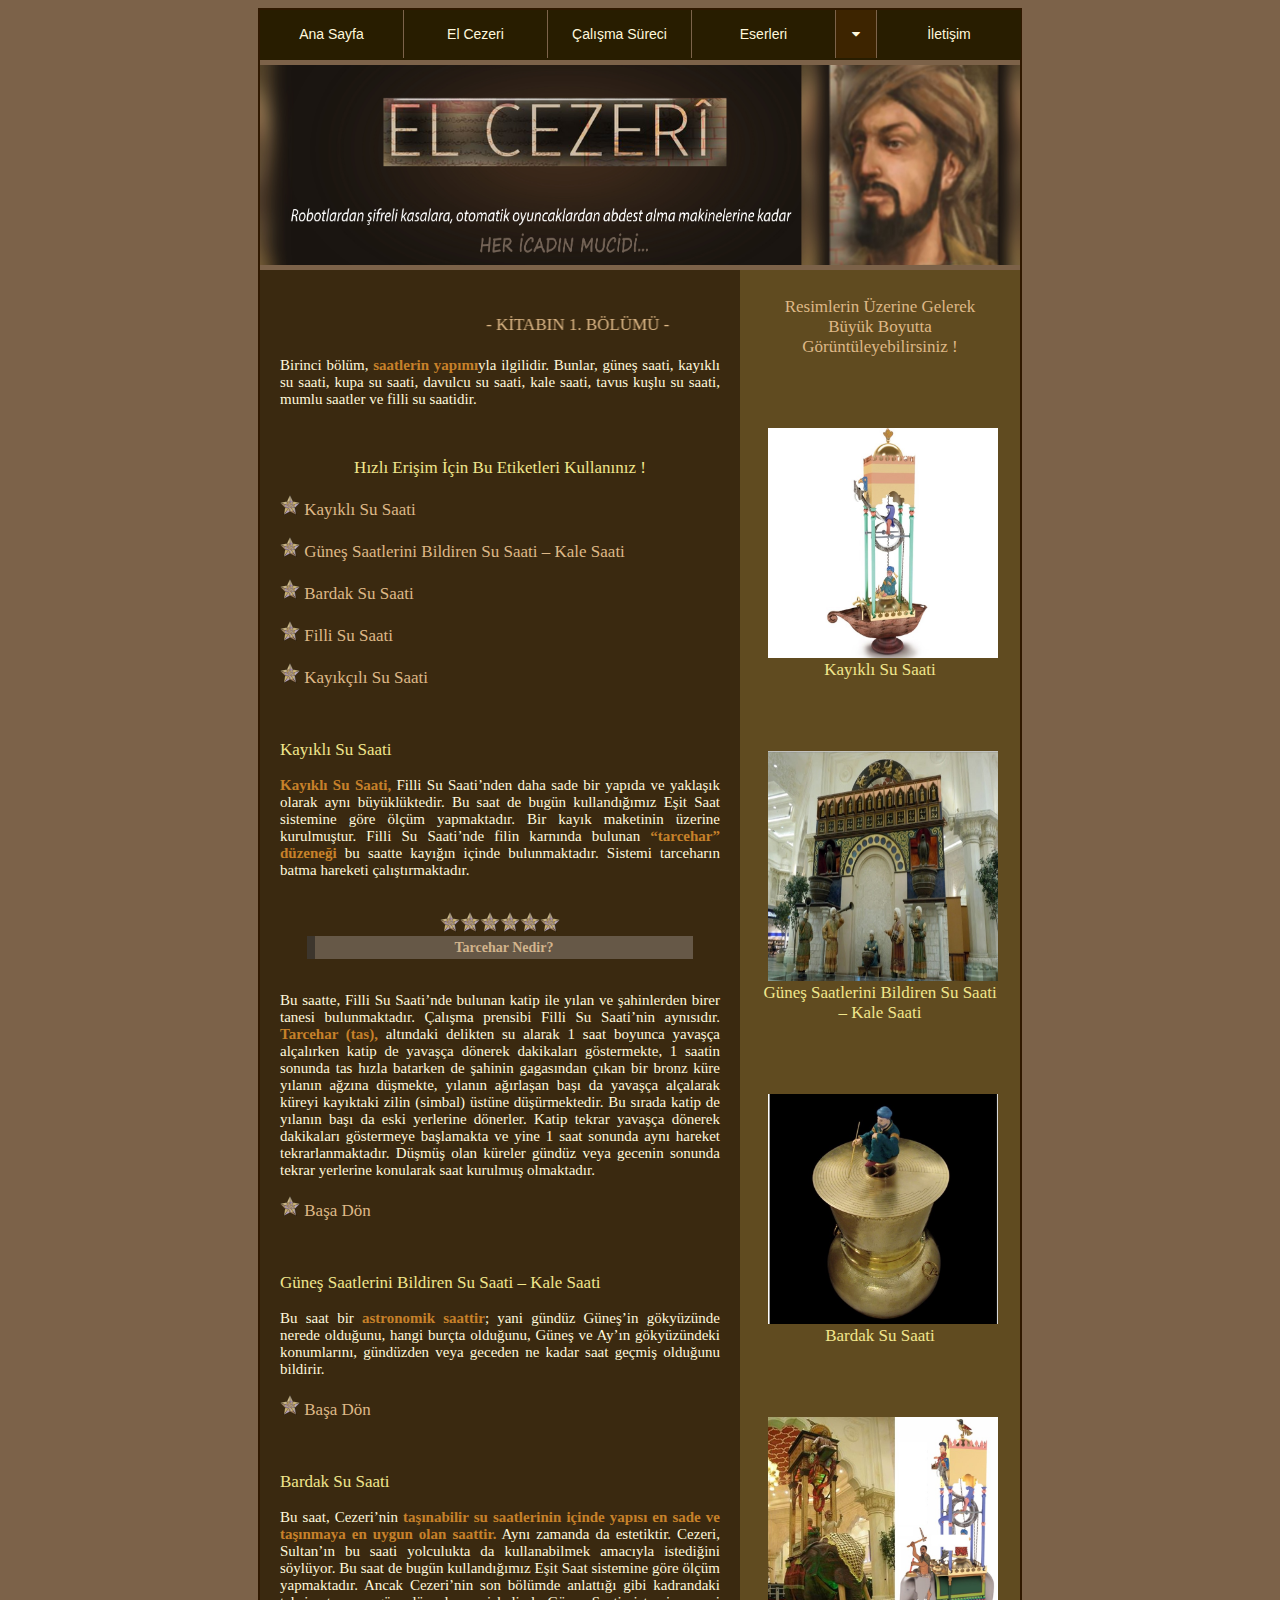
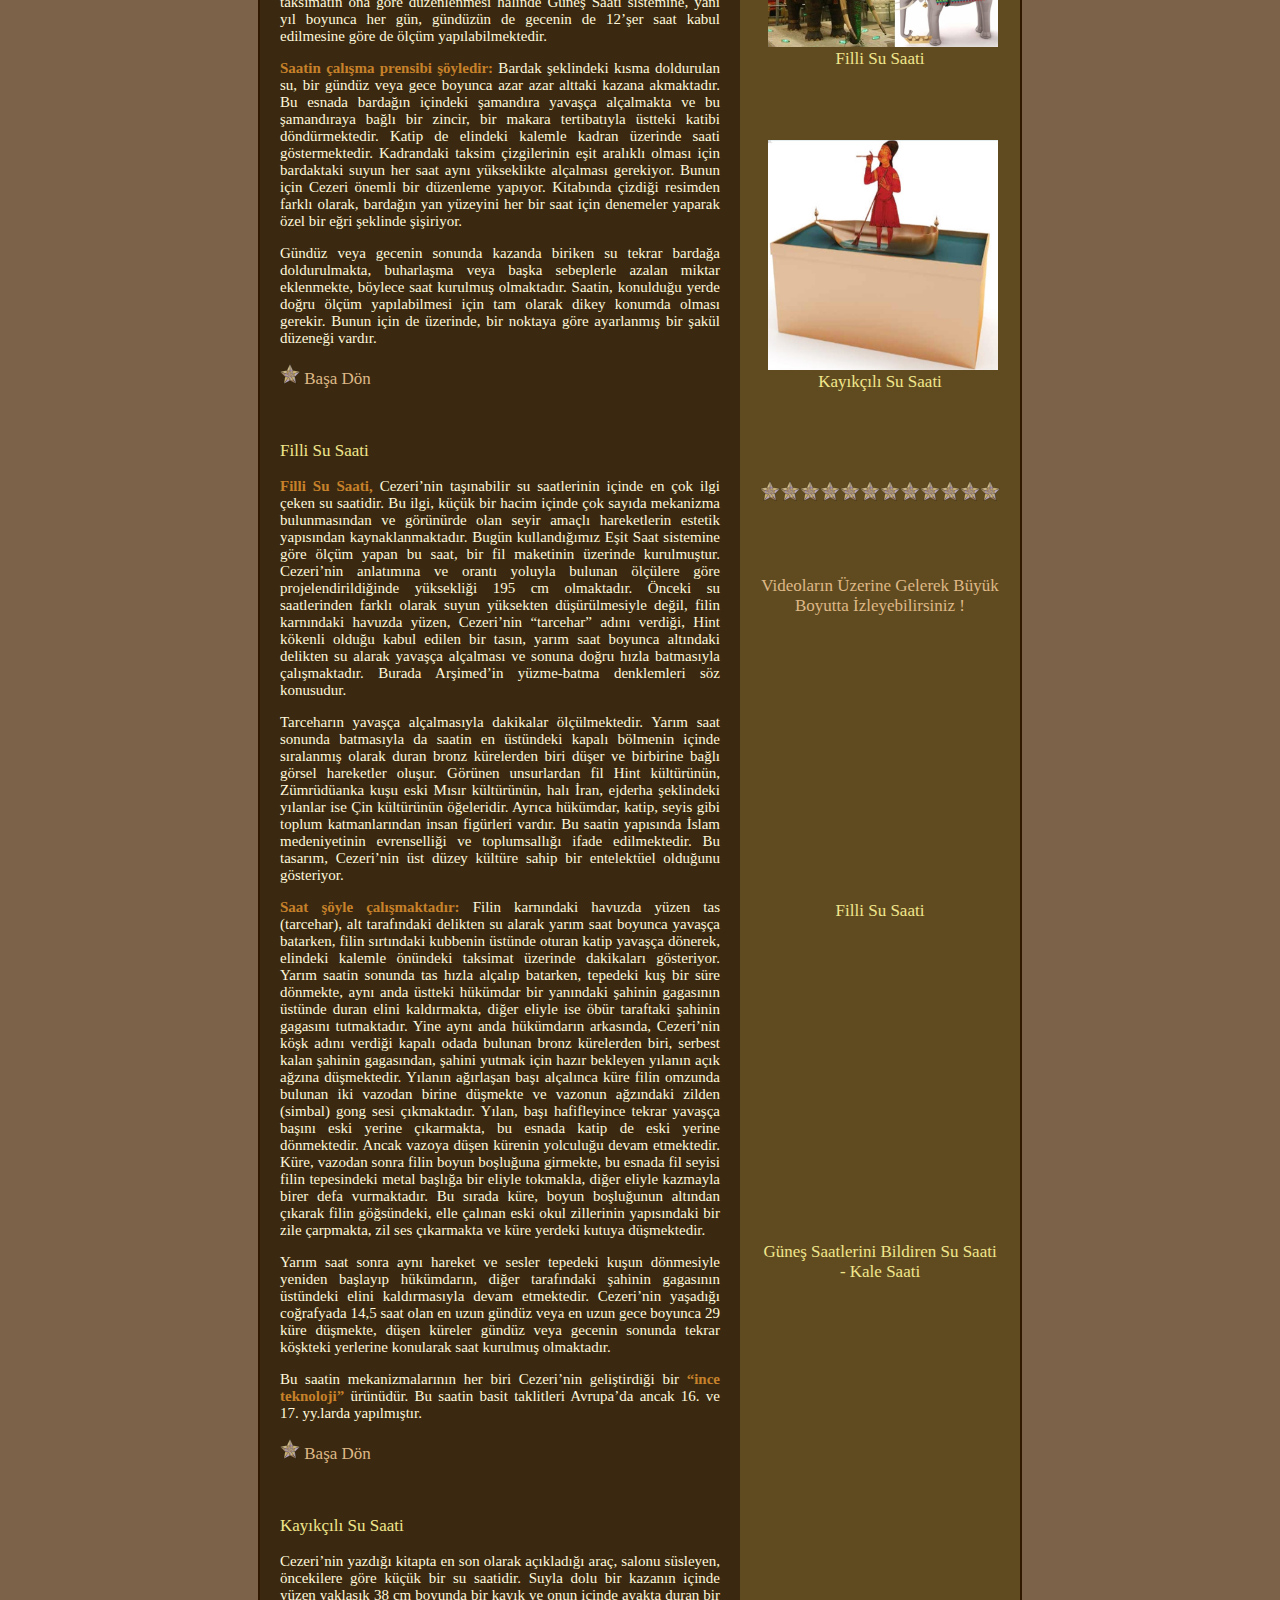
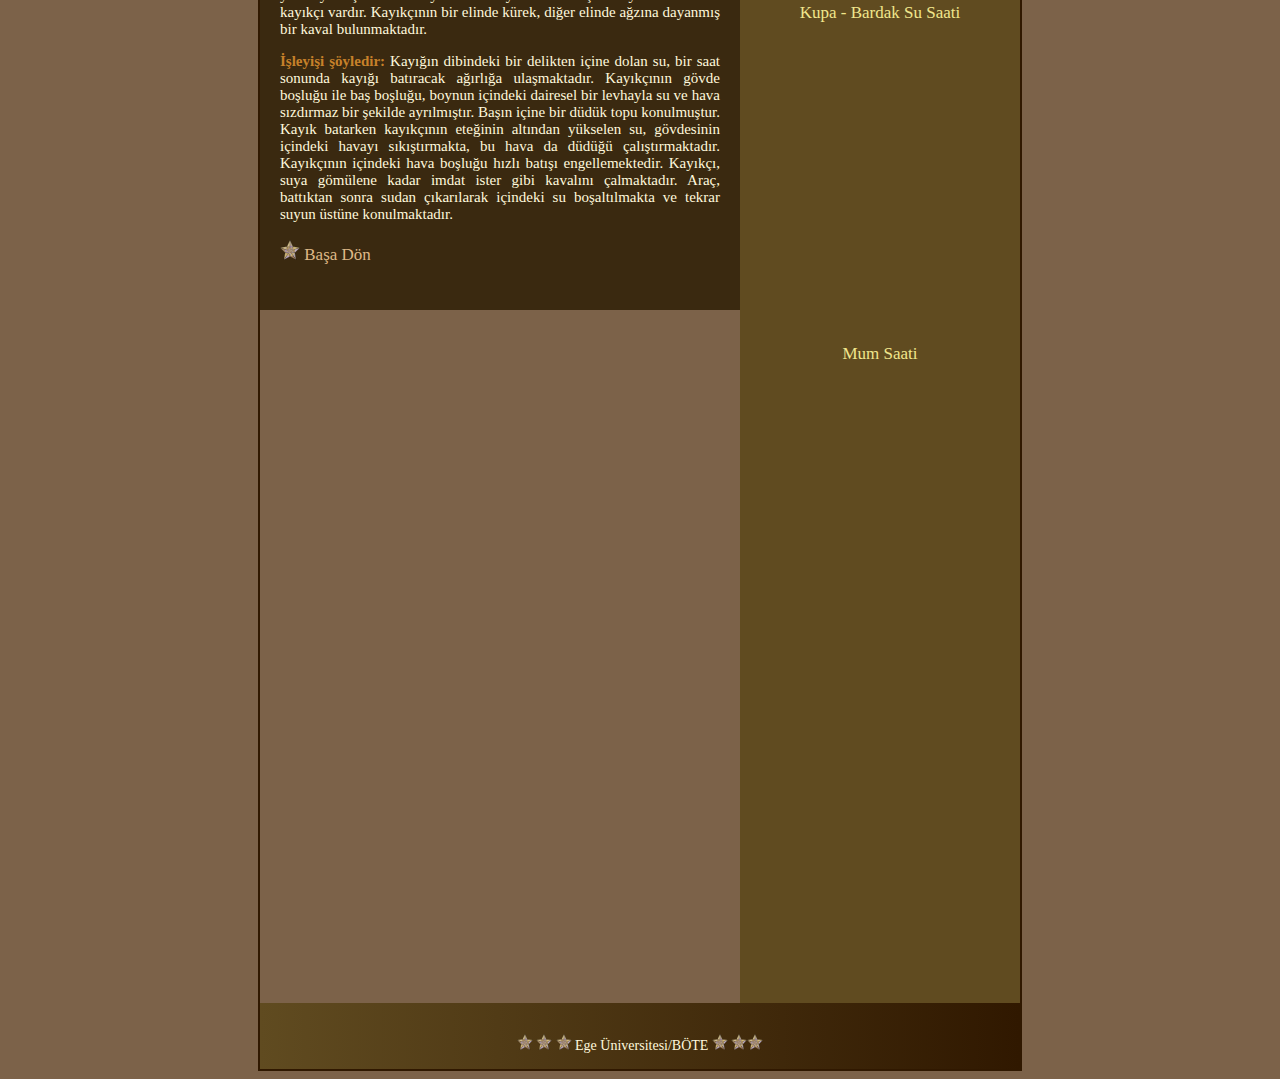
==== commit fd5e5883: "Update 1b.html" ====
--- a/1b.html
+++ b/1b.html
@@ -124,7 +124,7 @@
 
             <p class="p"><font class="k_baslık_kln">İşleyişi şöyledir:</font> Kayığın dibindeki bir delikten içine dolan su, bir saat sonunda kayığı batıracak ağırlığa ulaşmaktadır. Kayıkçının gövde boşluğu ile baş boşluğu, boynun içindeki dairesel bir levhayla su ve hava sızdırmaz bir şekilde ayrılmıştır. Başın içine bir düdük topu konulmuştur. Kayık batarken kayıkçının eteğinin altından yükselen su, gövdesinin içindeki havayı sıkıştırmakta, bu hava da düdüğü çalıştırmaktadır.  Kayıkçının içindeki hava boşluğu hızlı batışı engellemektedir. Kayıkçı, suya gömülene kadar imdat ister gibi kavalını çalmaktadır. Araç, battıktan sonra sudan çıkarılarak içindeki su boşaltılmakta ve tekrar suyun üstüne konulmaktadır.  </p> <a class="a" href="#bas"><p class="k_baslık"><img src="resimler/mi.svg" class="img"> Başa Dön</p></a>  
              
-                <br><br>
+                <br>
 
 			</div>
 
@@ -174,7 +174,7 @@
                 <center><p class="h1">Mum Saati</p></center>
 
 
-                <br><br><br><br><br><br><br><br><br><br><br><br><br><br><br><br><br><br><br><br><br><br><br><br><br><br><br><br><br><br><br><br><br><br><br>
+                <br><br><br><br><br><br><br><br><br><br><br><br><br><br><br><br><br><br><br><br><br><br><br><br><br><br><br><br><br><br><br><br><br><br>
                 
             </div>	
 			</div>
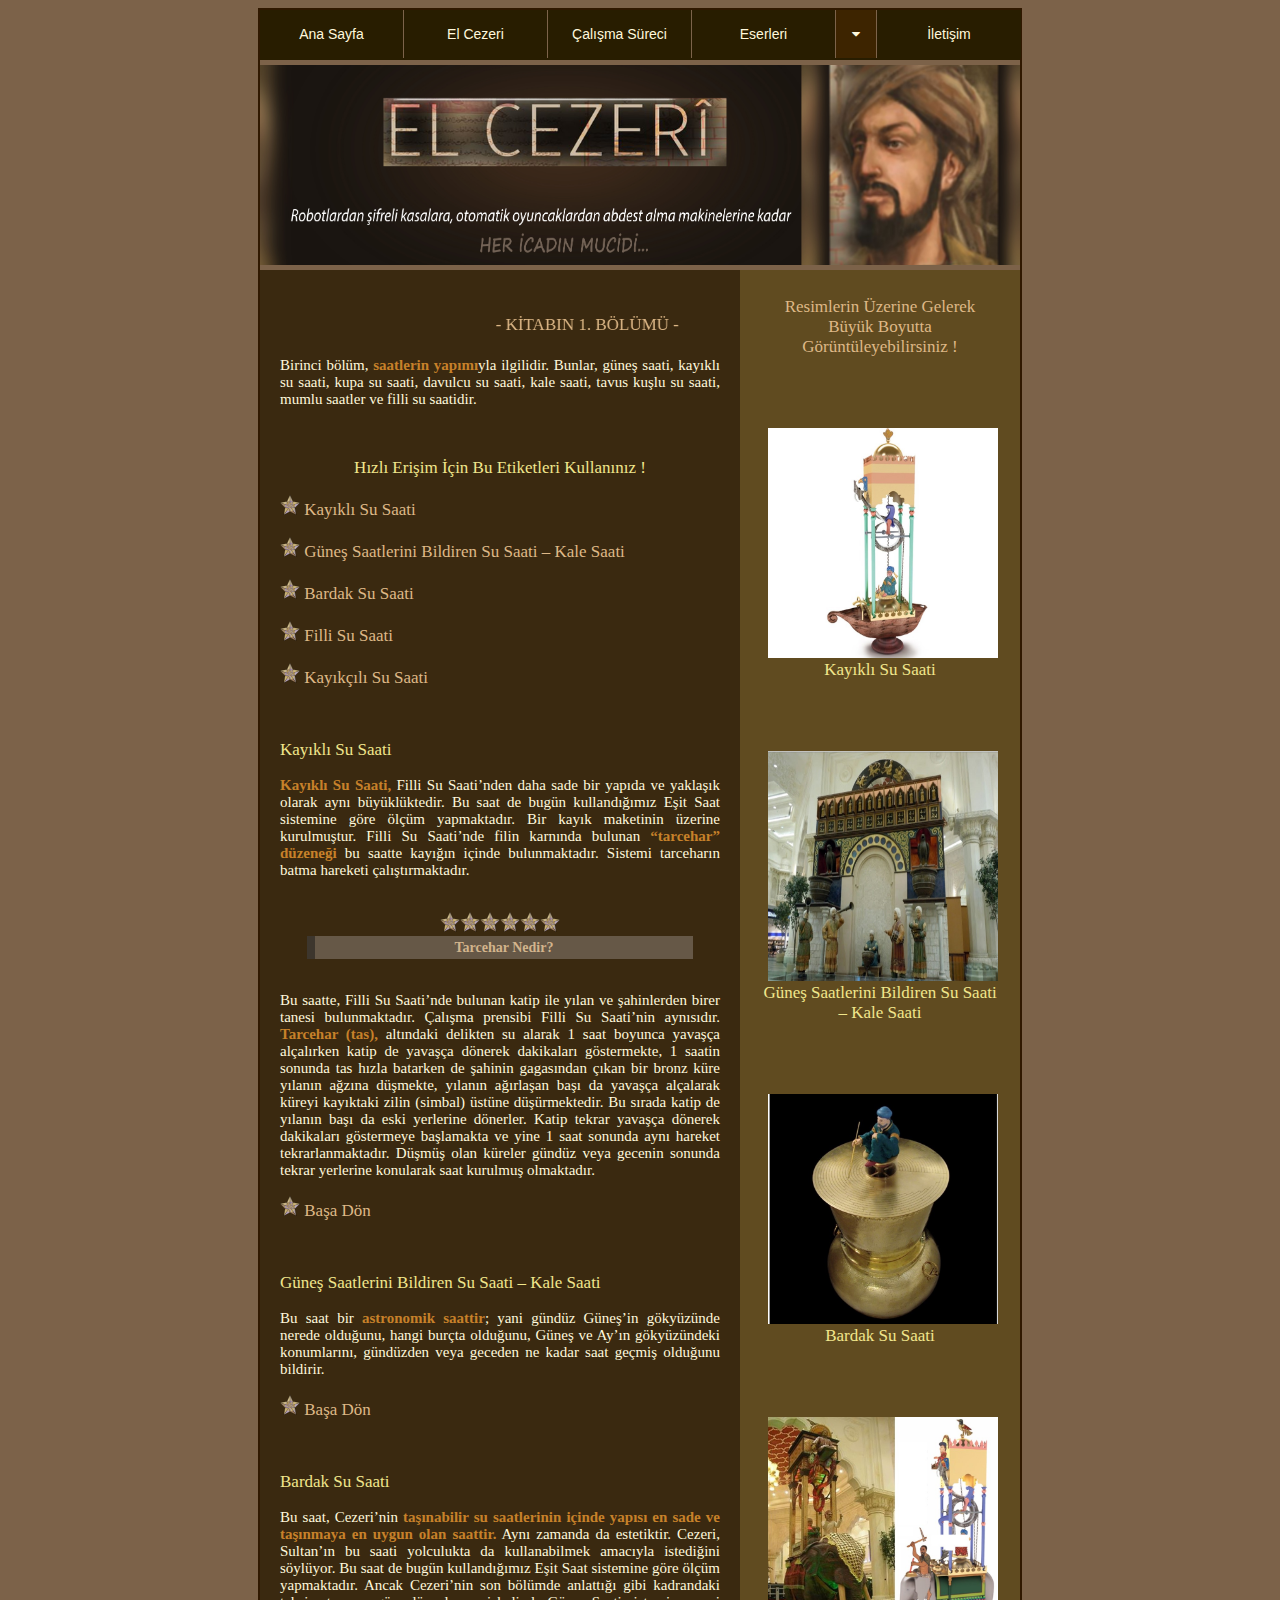
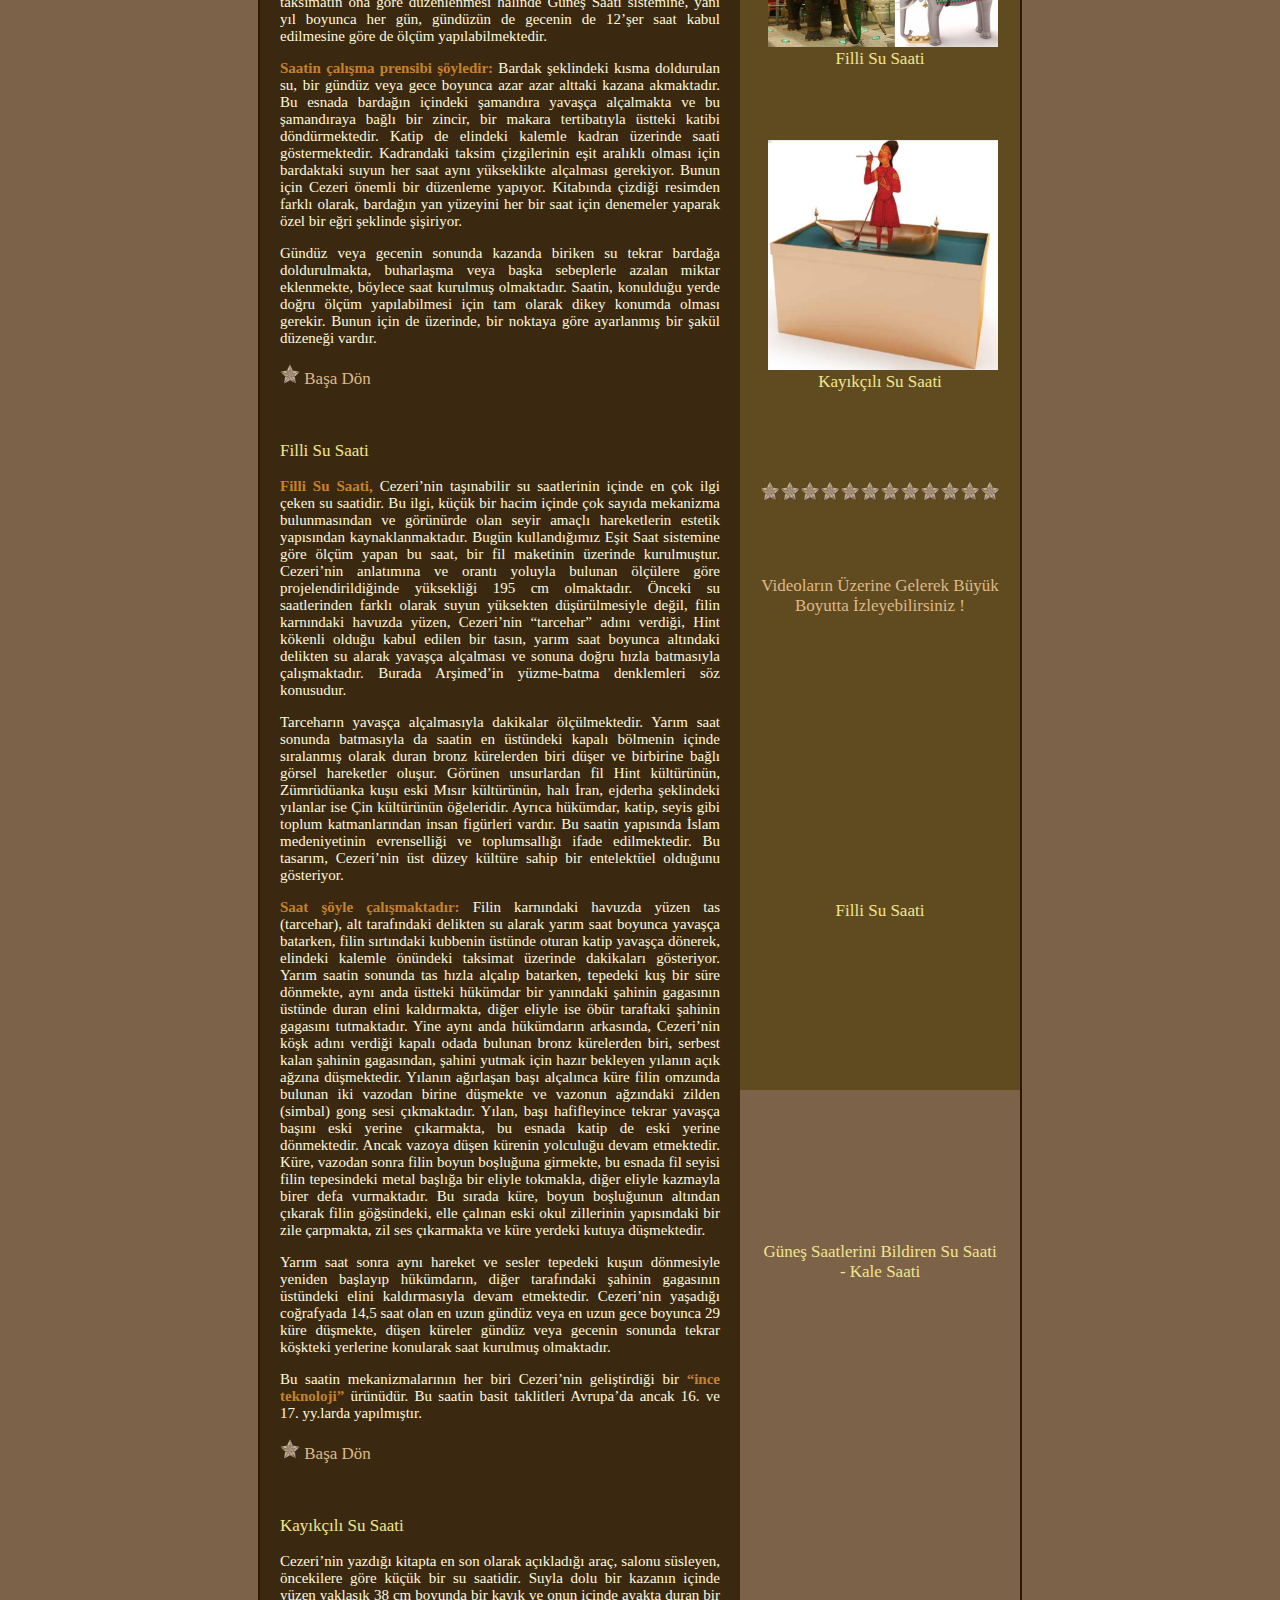
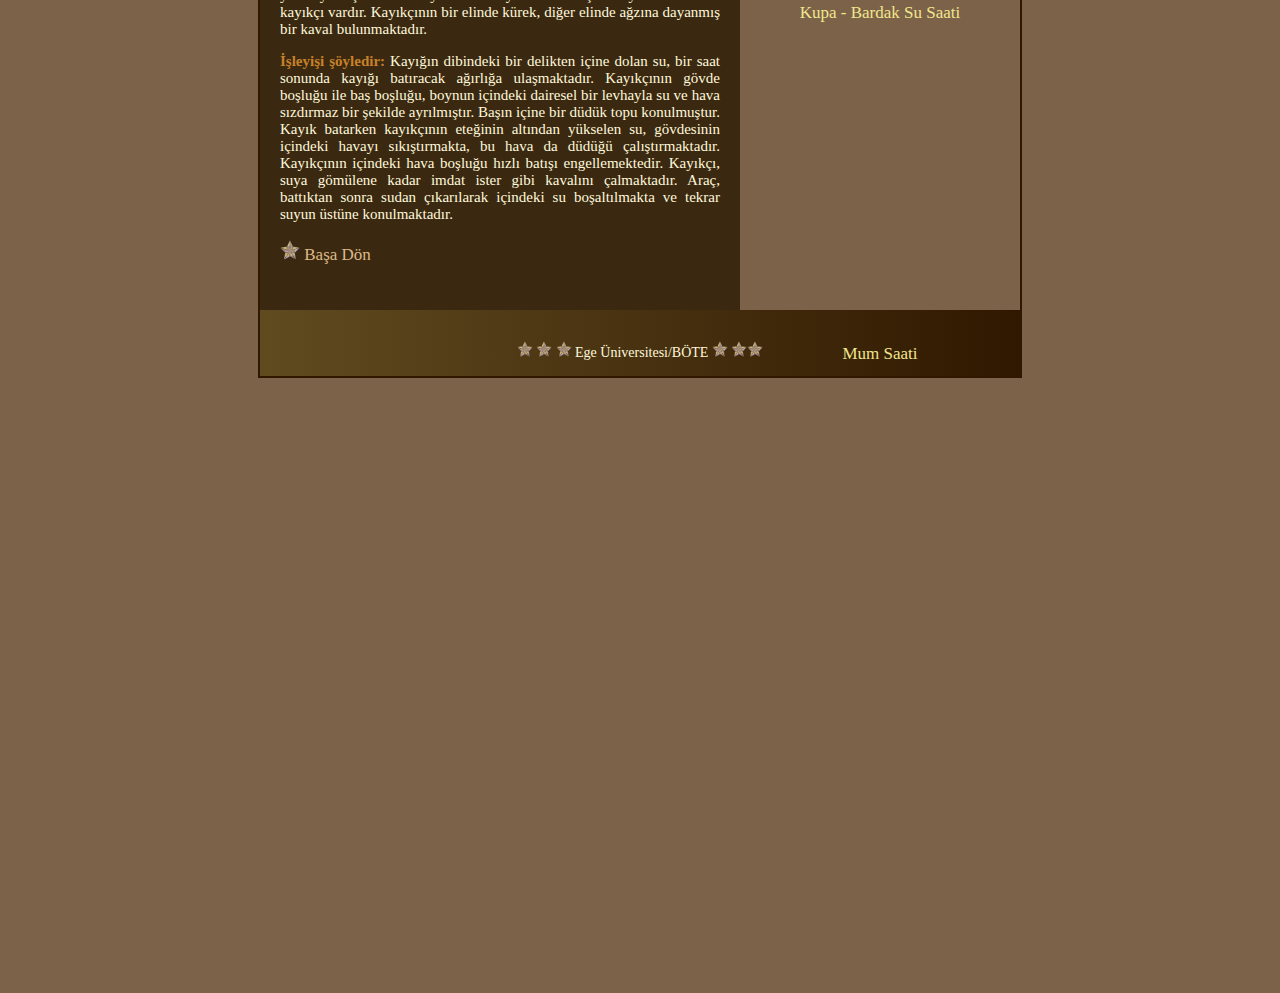
==== commit f541c7a8: "Update 1b.html" ====
--- a/1b.html
+++ b/1b.html
@@ -128,7 +128,7 @@
 
 			</div>
 
-            <div class="sidebar">
+            <div class="sidebar3">
             	<center><p class="k_baslık">Resimlerin Üzerine Gelerek Büyük Boyutta Görüntüleyebilirsiniz !</p></center>
                 
                 <br><br><br>
--- a/style.css
+++ b/style.css
@@ -112,10 +112,20 @@
 .sidebar {
     background-color:#604b20   ;
     width:240px;  
-    height: auto;
+    height: 90em;
     float: right;
     padding: 10px 20px 10px 20px; 
-    max-height: 2250em;
+    
+  
+}
+
+.sidebar3 {
+    background-color:#604b20   ;
+    width:240px;  
+    height: 150em;
+    float: right;
+    padding: 10px 20px 10px 20px; 
+    
   
 }
 
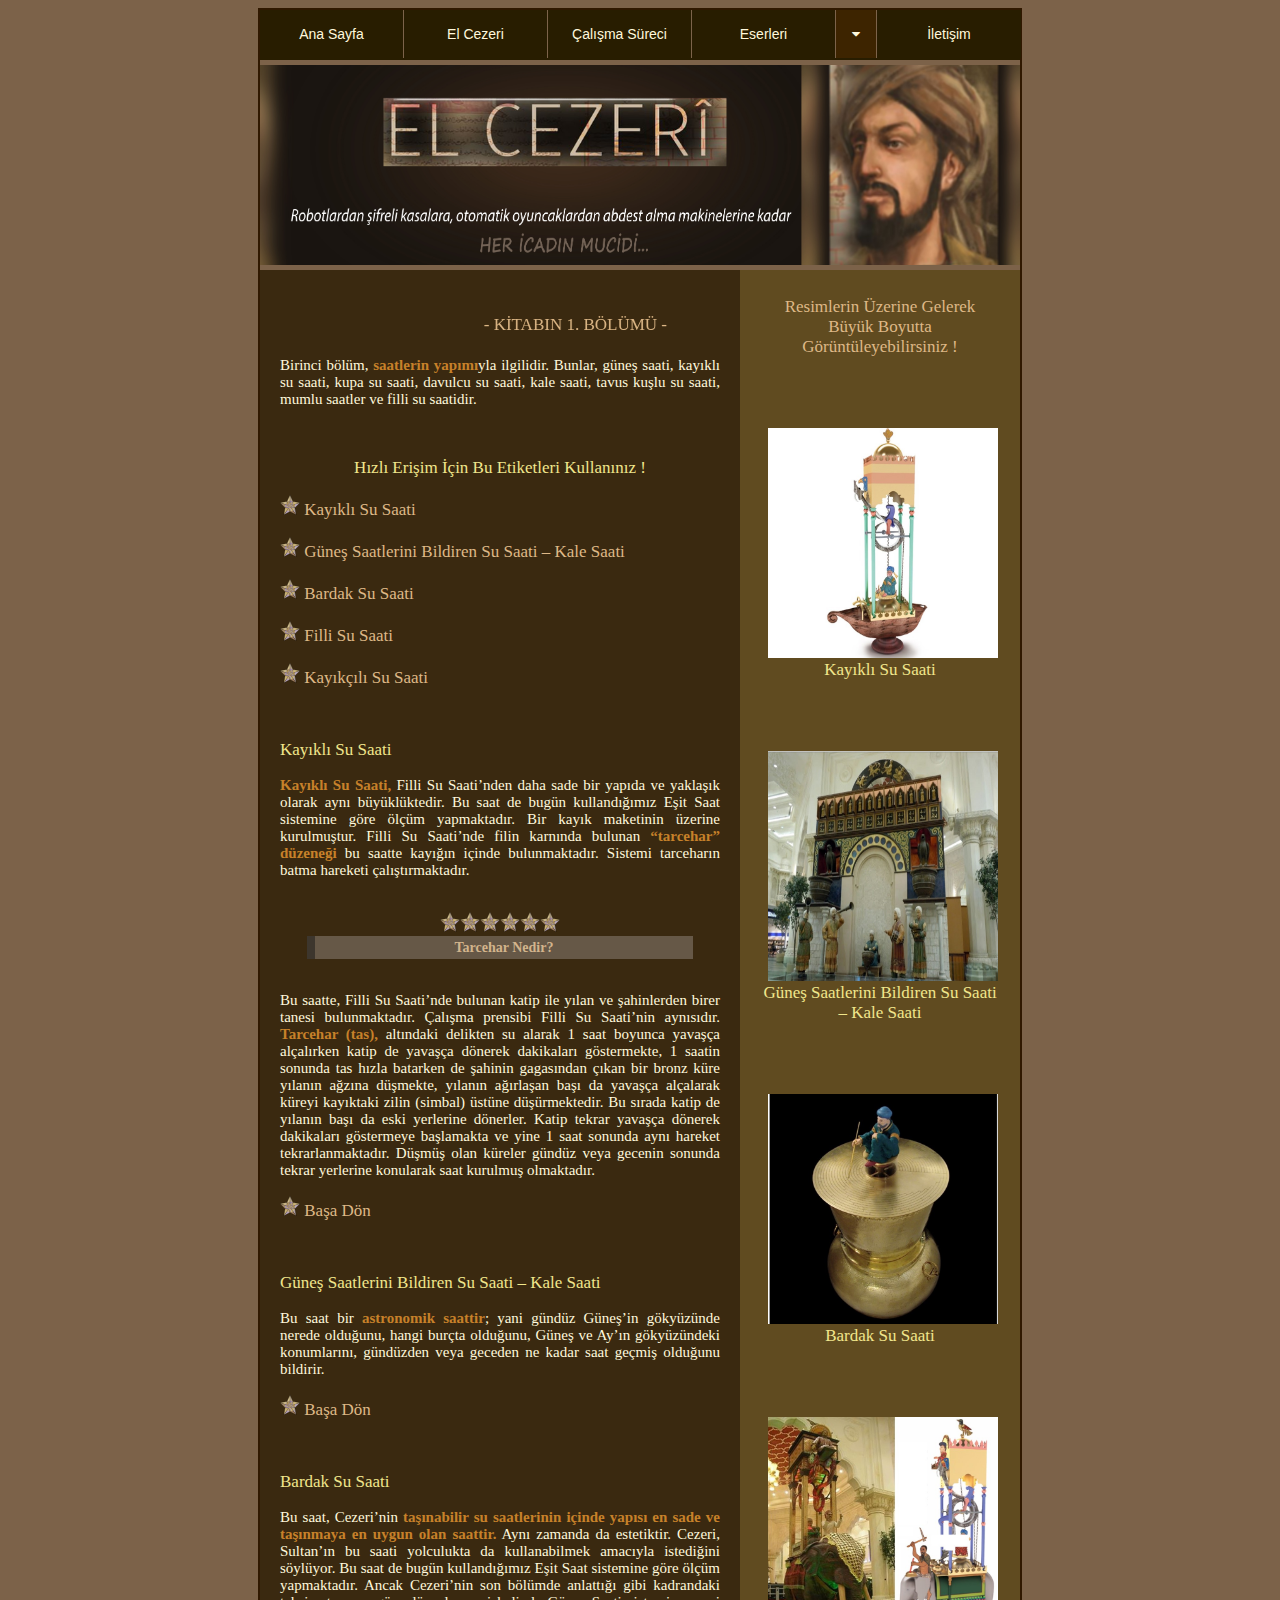
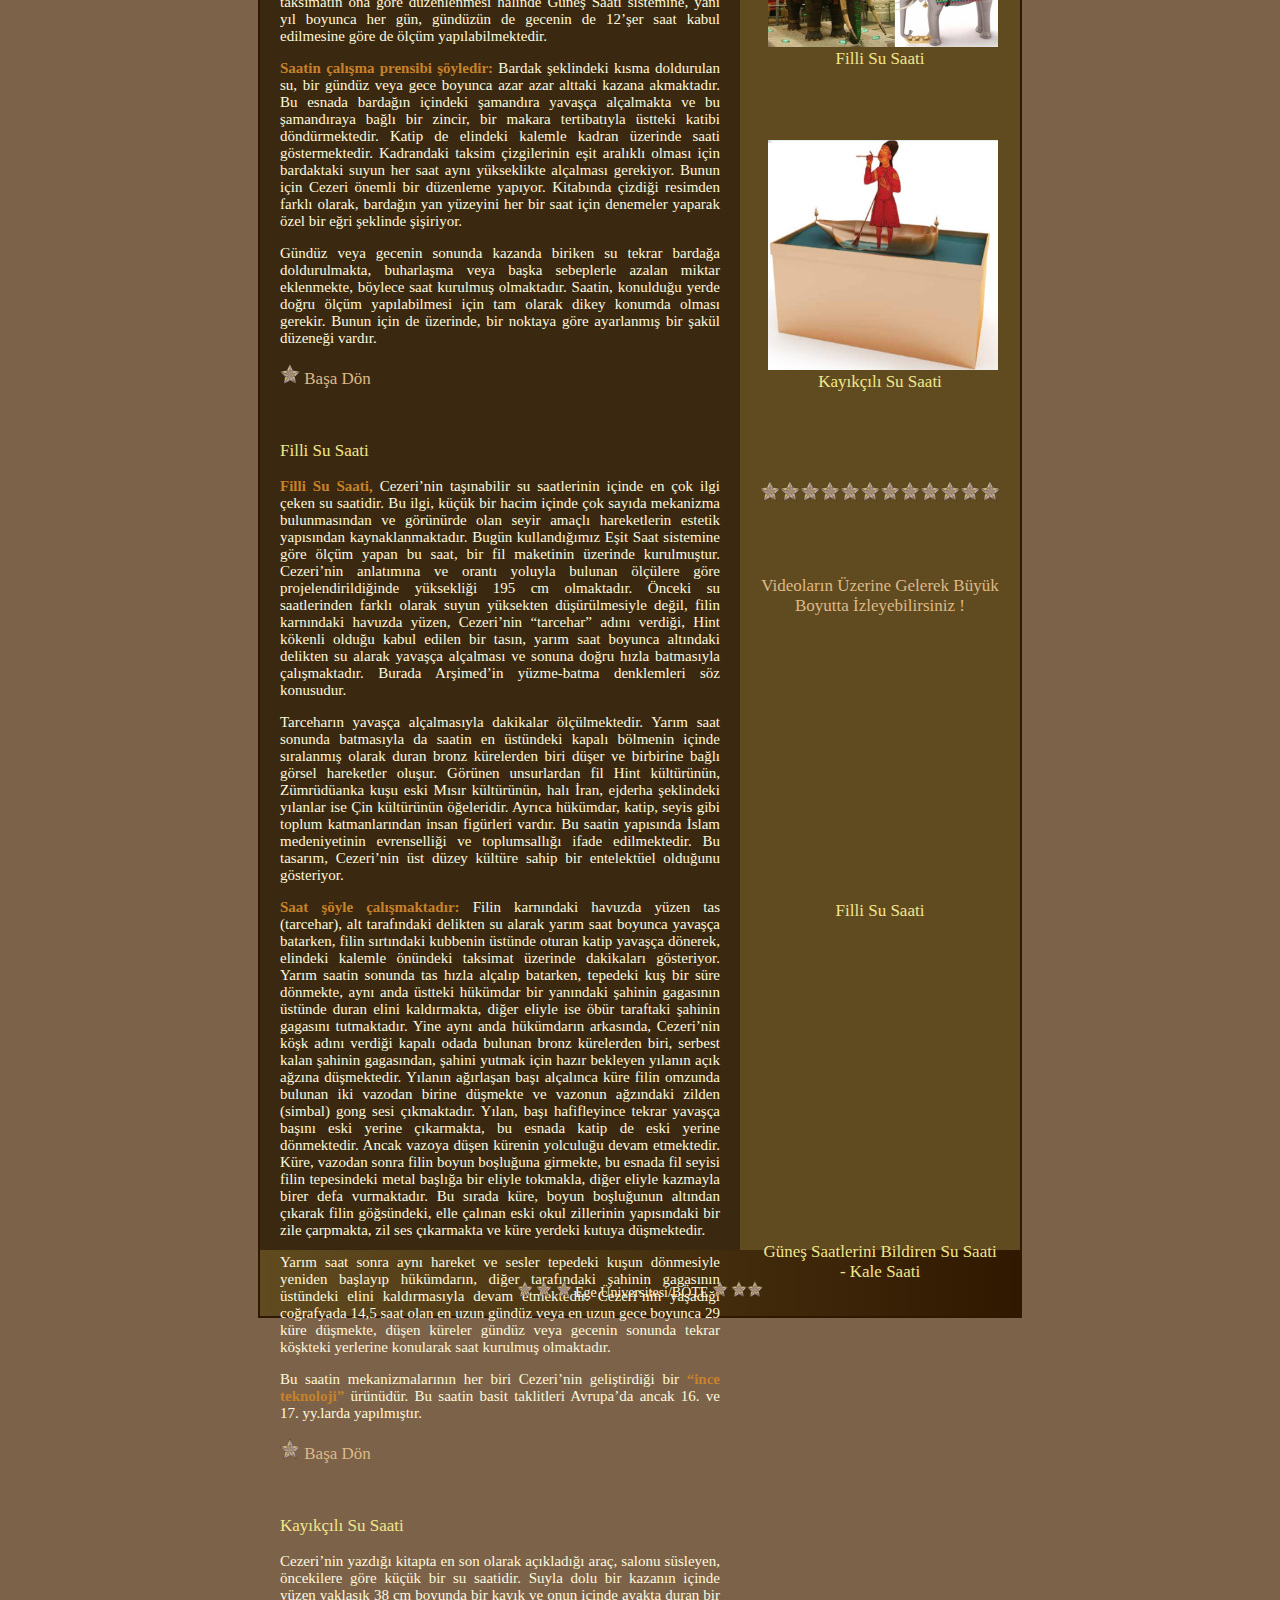
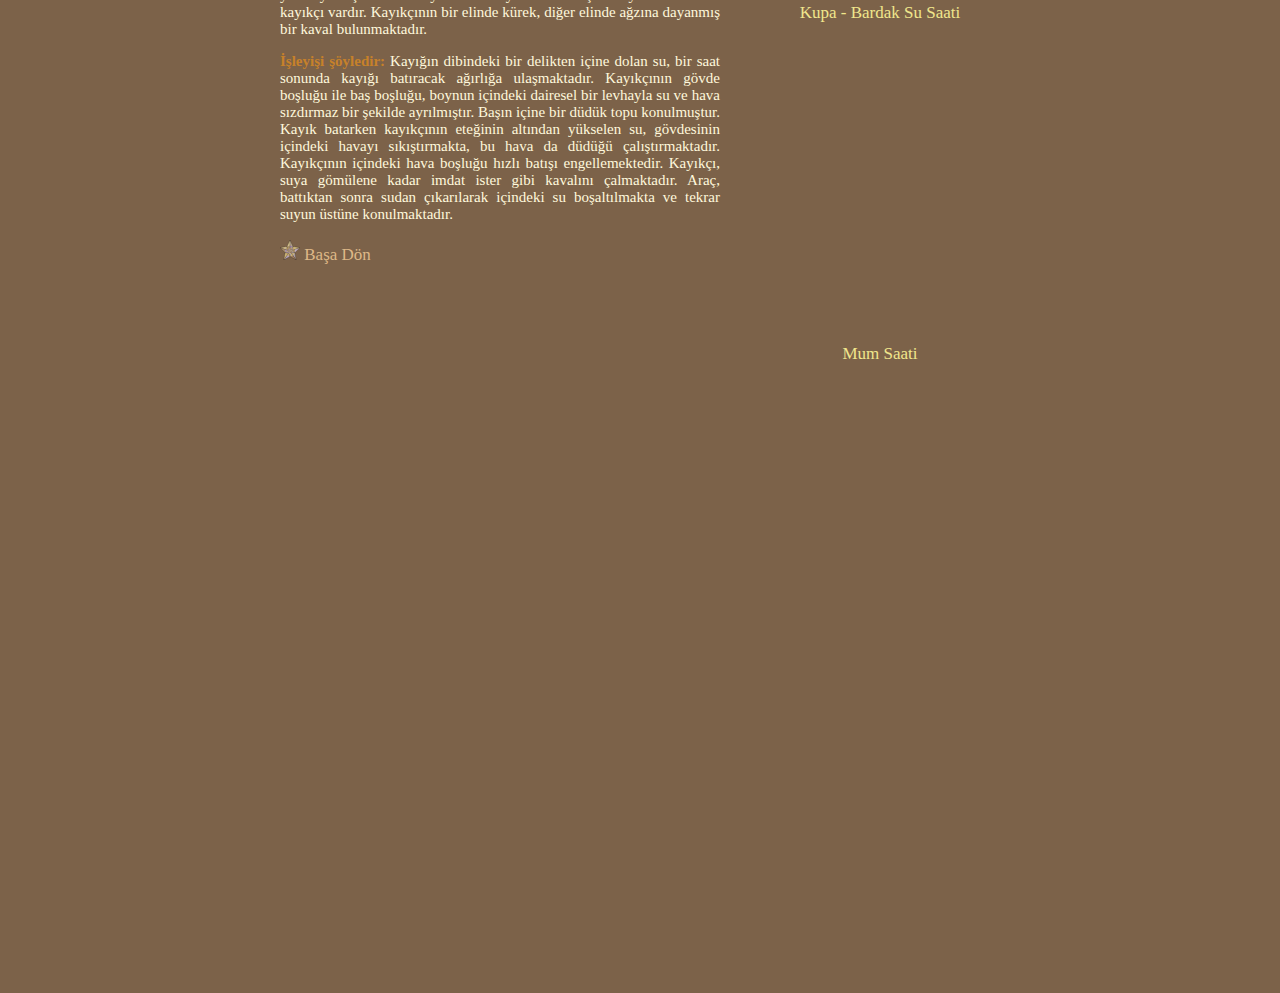
==== commit 5e260b63: "Update 1b.html" ====
--- a/1b.html
+++ b/1b.html
@@ -44,7 +44,7 @@
             <div class="header"></div>
             
 			<div>
-			<div class="content">
+			<div class="content2">
 			
             
             <br>
--- a/style.css
+++ b/style.css
@@ -103,10 +103,20 @@
 .content {
     background-color:#3a2910;
     width:440px;
-    height: auto;
+    height: 90em;
     padding: 10px 20px 10px 20px;
     float: left;
-    max-height: 2250em;
+   
+    
+}
+
+.content2 {
+    background-color:#3a2910;
+    width:440px;
+    height: 160em;
+    padding: 10px 20px 10px 20px;
+    float: left;
+    
     
 }
 .sidebar {
@@ -122,7 +132,7 @@
 .sidebar3 {
     background-color:#604b20   ;
     width:240px;  
-    height: 150em;
+    height: 160em;
     float: right;
     padding: 10px 20px 10px 20px; 
     
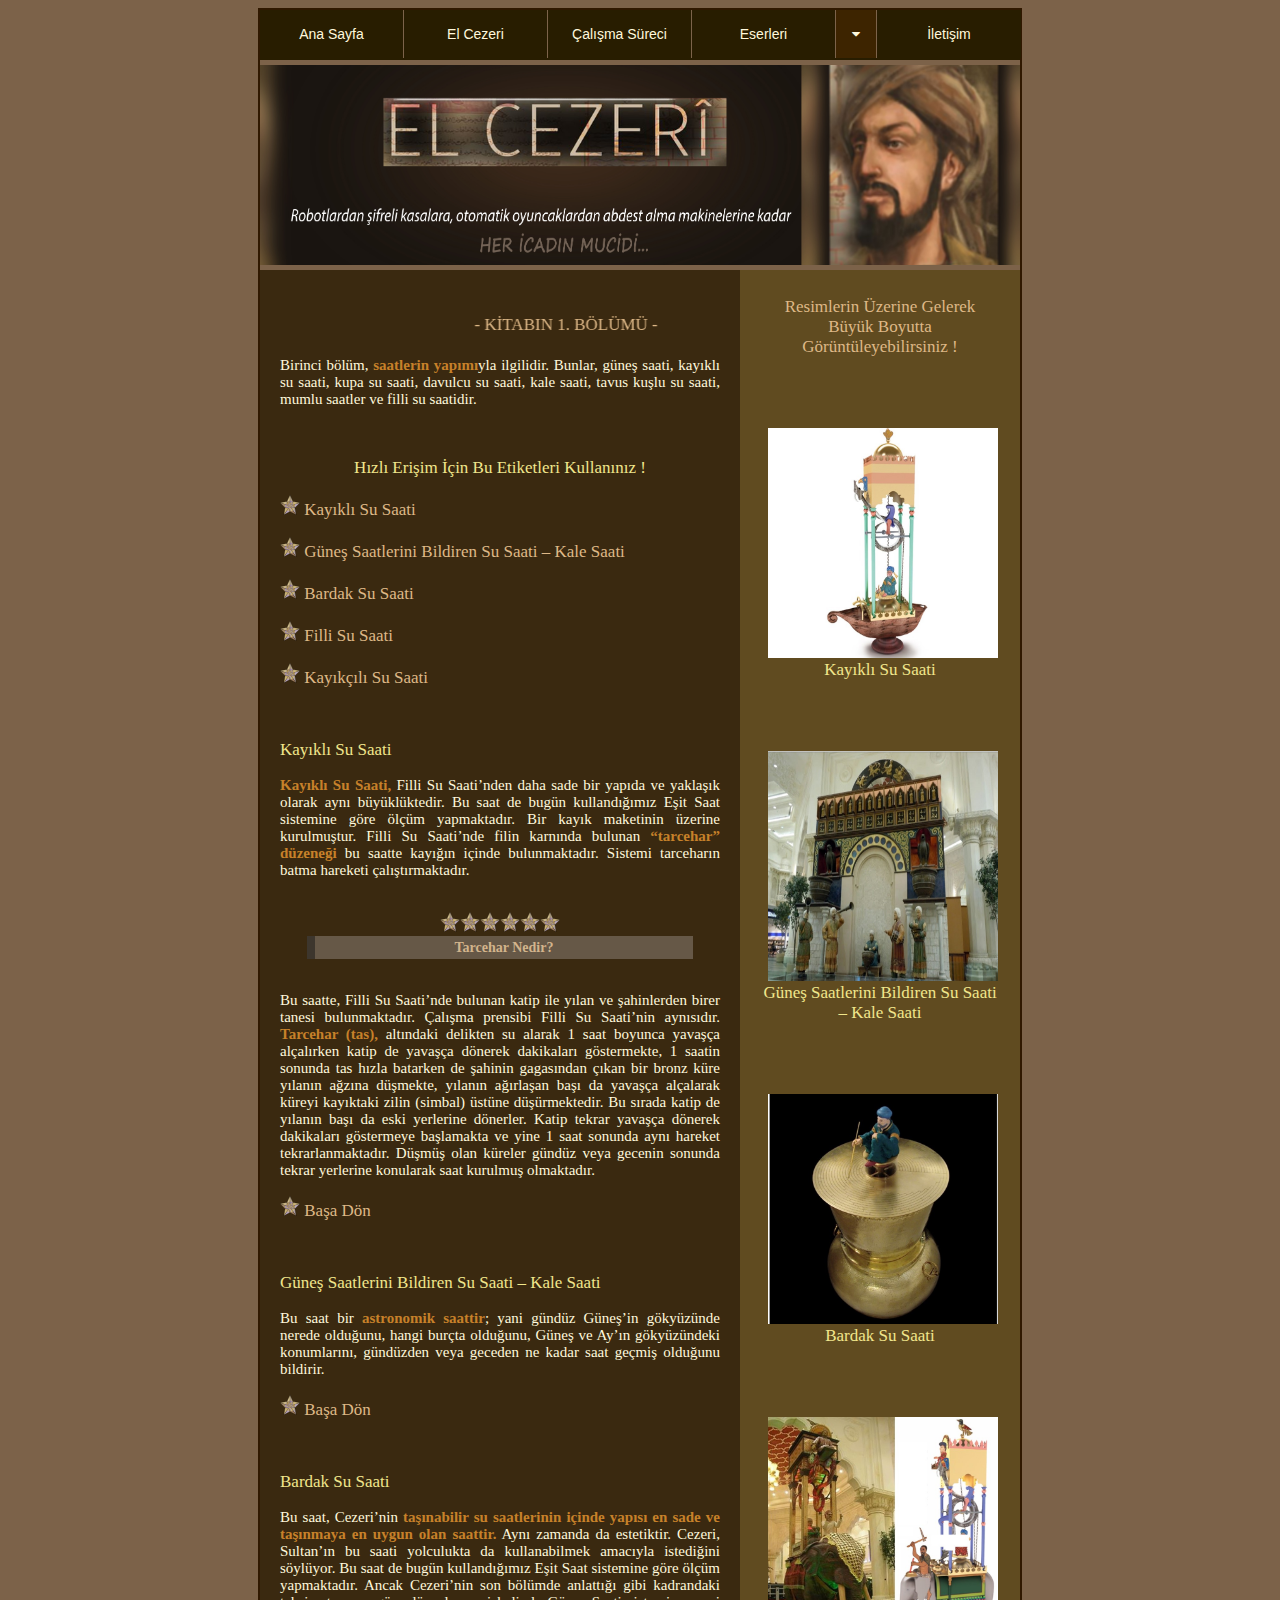
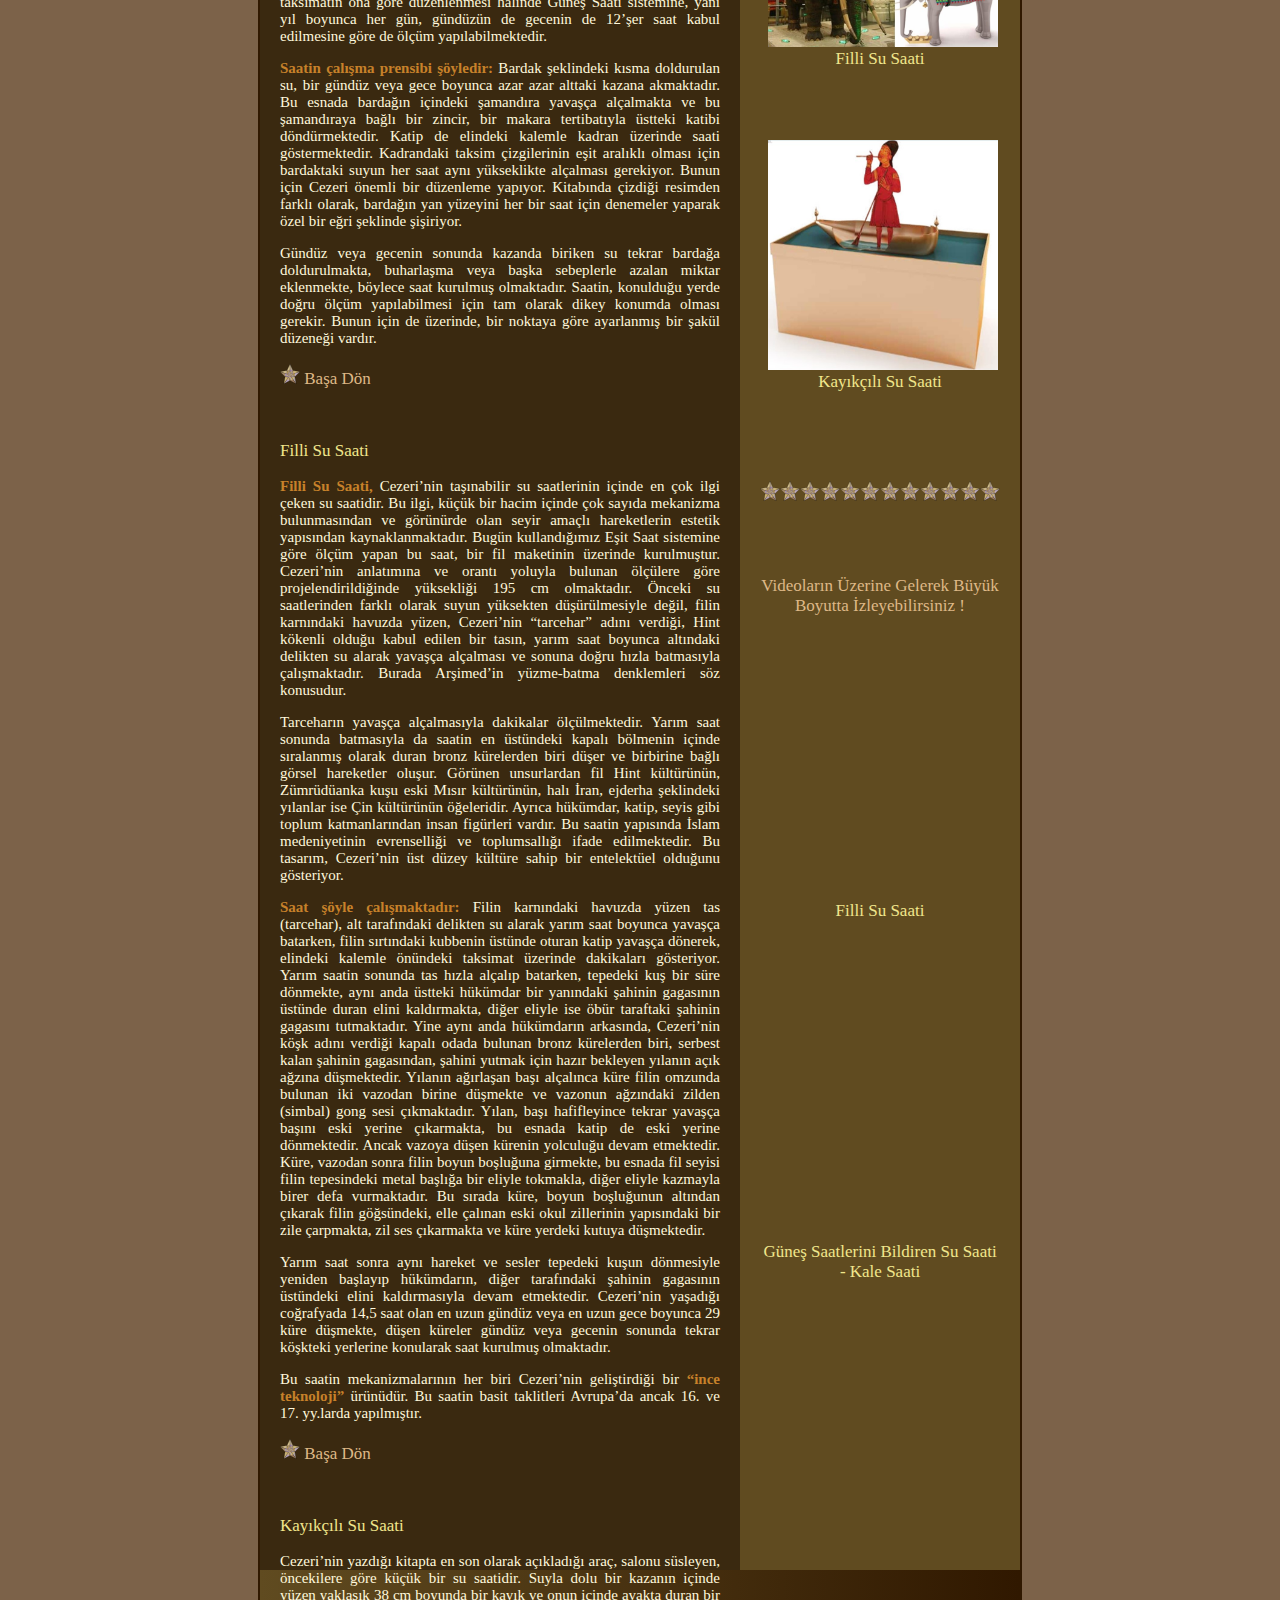
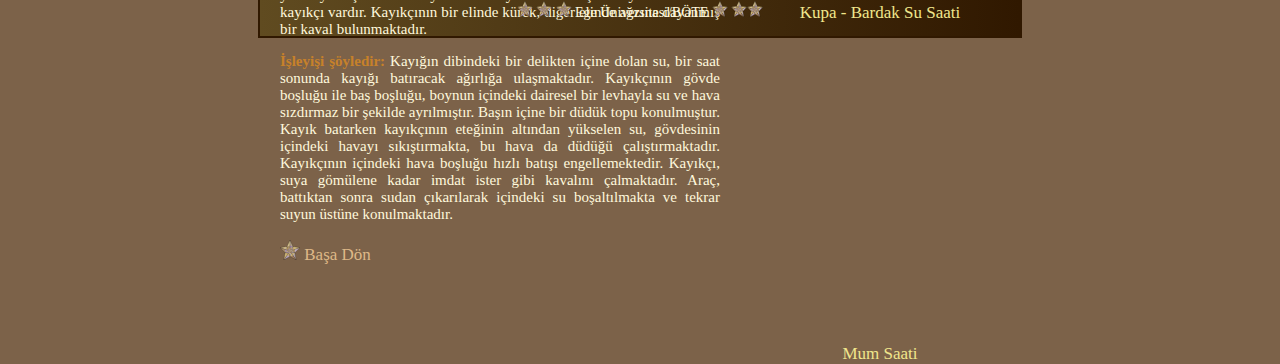
==== commit 64c3d7db: "Update 1b.html" ====
--- a/1b.html
+++ b/1b.html
@@ -174,7 +174,6 @@
                 <center><p class="h1">Mum Saati</p></center>
 
 
-                <br><br><br><br><br><br><br><br><br><br><br><br><br><br><br><br><br><br><br><br><br><br><br><br><br><br><br><br><br><br><br><br><br><br>
                 
             </div>	
 			</div>
--- a/style.css
+++ b/style.css
@@ -103,7 +103,7 @@
 .content {
     background-color:#3a2910;
     width:440px;
-    height: 90em;
+    height: 900px;
     padding: 10px 20px 10px 20px;
     float: left;
    
@@ -113,7 +113,7 @@
 .content2 {
     background-color:#3a2910;
     width:440px;
-    height: 160em;
+    height: 2880px;
     padding: 10px 20px 10px 20px;
     float: left;
     
@@ -122,7 +122,7 @@
 .sidebar {
     background-color:#604b20   ;
     width:240px;  
-    height: 90em;
+    height: 900px;
     float: right;
     padding: 10px 20px 10px 20px; 
     
@@ -132,7 +132,7 @@
 .sidebar3 {
     background-color:#604b20   ;
     width:240px;  
-    height: 160em;
+    height: 2880px;
     float: right;
     padding: 10px 20px 10px 20px; 
     
@@ -142,11 +142,11 @@
 .sidebar2 {
     background-color:#604b20   ;
     width:240px;  
-    height: auto;
+    height: 900px;
     float: right;
     padding: 10px 20px 10px 20px;  
     align: center; 
-    max-height: 2250em;
+    
 }
 .footer {
     background-image: linear-gradient( -90deg, #301800, #604b20);
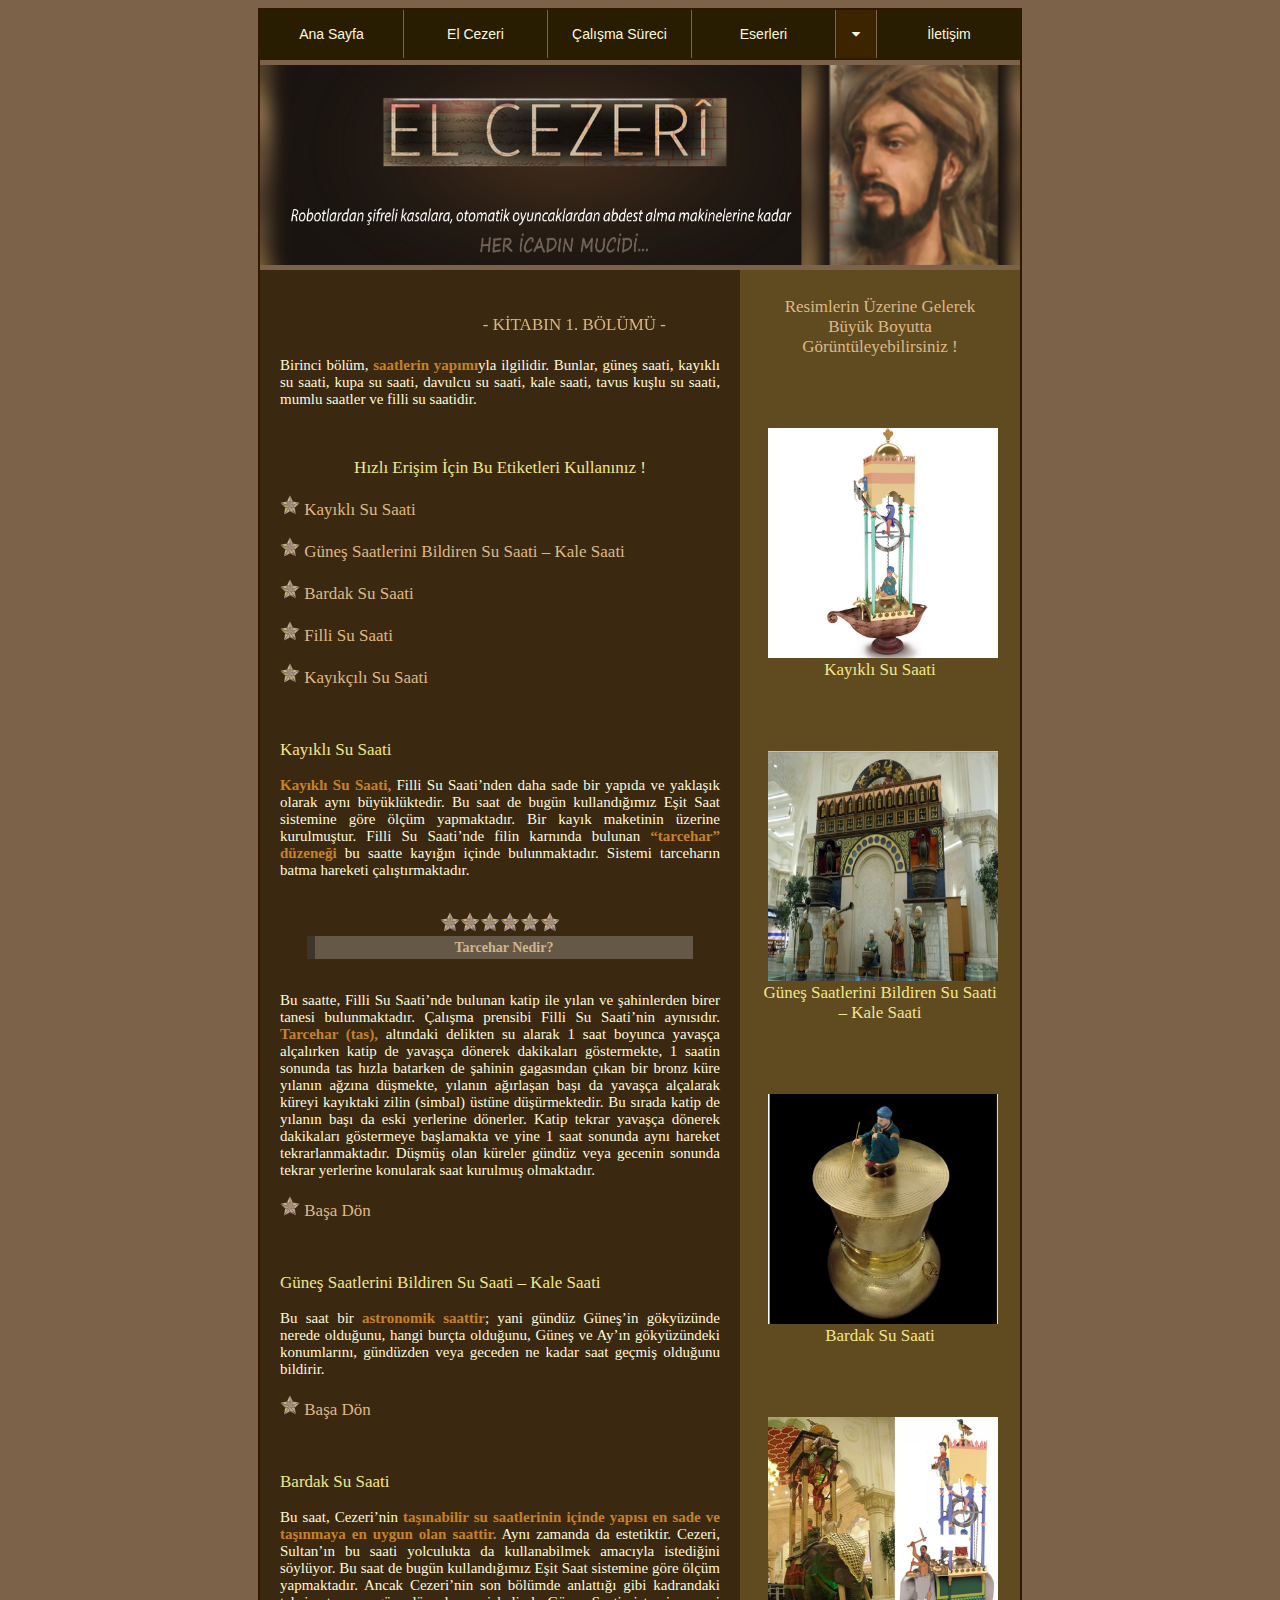
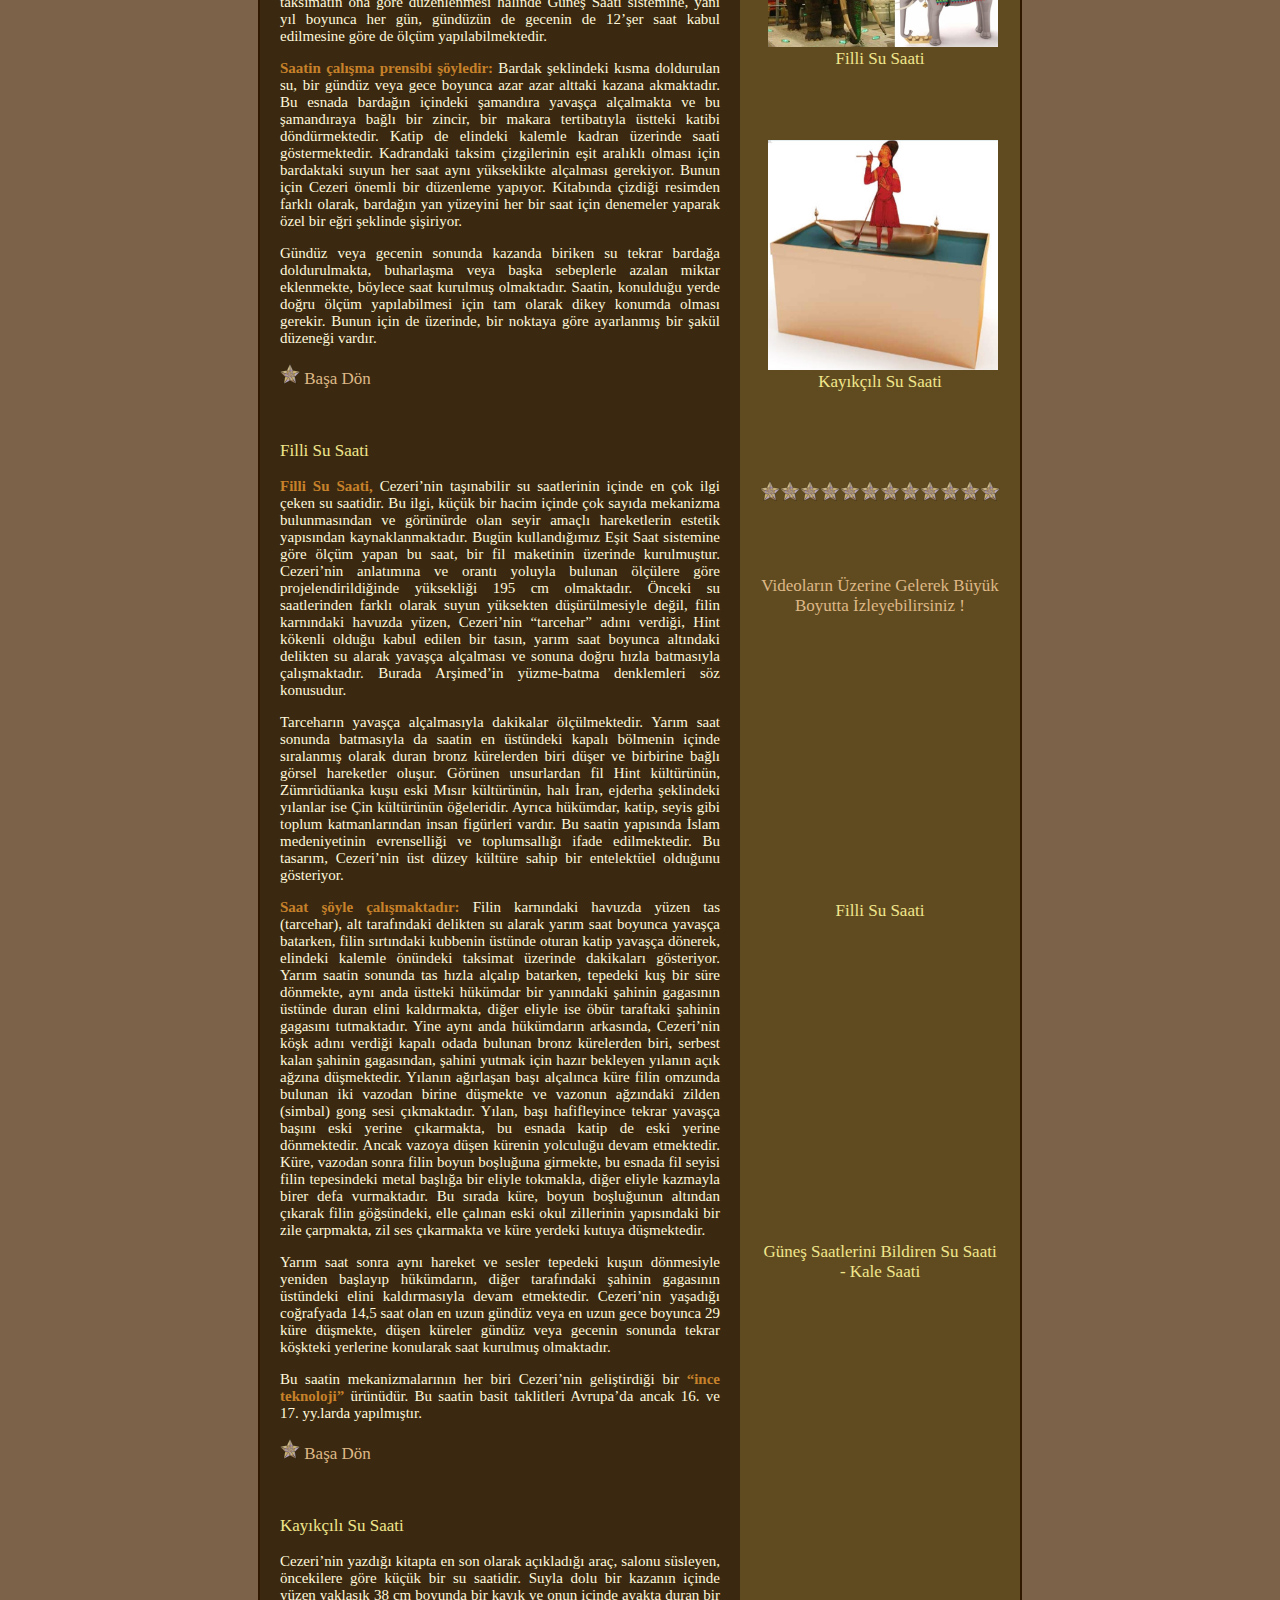
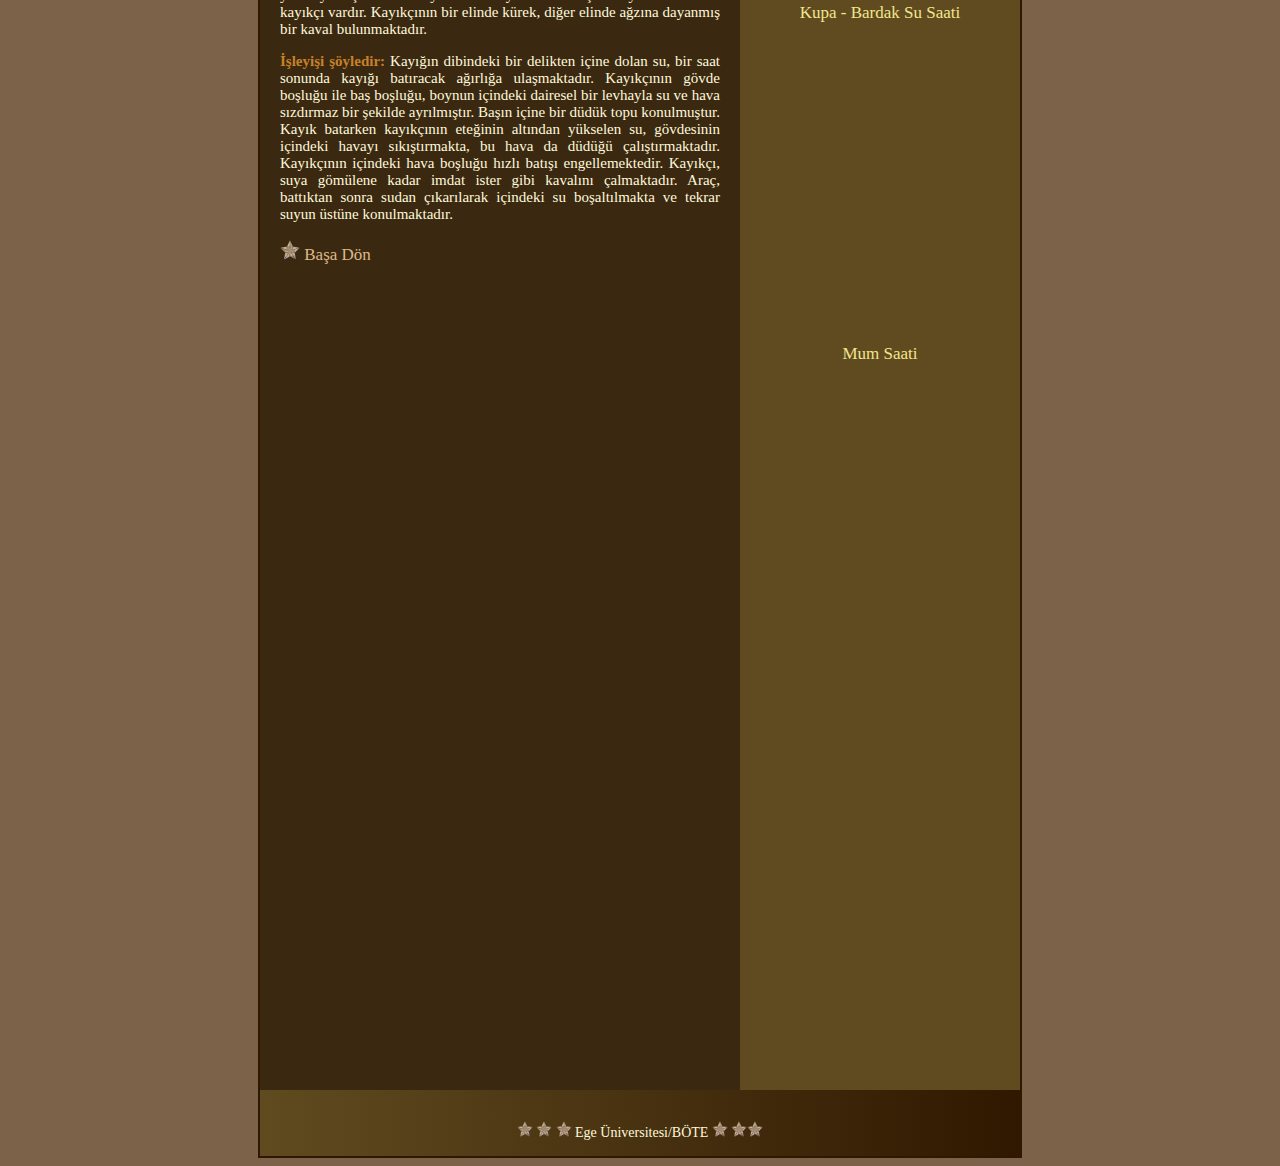
==== commit 1001cb8c: "Update 1b.html" ====
--- a/1b.html
+++ b/1b.html
@@ -44,7 +44,7 @@
             <div class="header"></div>
             
 			<div>
-			<div class="content2">
+			<div class="content4">
 			
             
             <br>
@@ -128,7 +128,7 @@
 
 			</div>
 
-            <div class="sidebar3">
+            <div class="sidebar5">
             	<center><p class="k_baslık">Resimlerin Üzerine Gelerek Büyük Boyutta Görüntüleyebilirsiniz !</p></center>
                 
                 <br><br><br>
--- a/style.css
+++ b/style.css
@@ -103,7 +103,7 @@
 .content {
     background-color:#3a2910;
     width:440px;
-    height: 900px;
+    height: 1100px;
     padding: 10px 20px 10px 20px;
     float: left;
    
@@ -113,16 +113,36 @@
 .content2 {
     background-color:#3a2910;
     width:440px;
-    height: 2880px;
+    height: 3880px;
     padding: 10px 20px 10px 20px;
     float: left;
     
     
 }
+
+.content3 {
+    background-color:#3a2910;
+    width:440px;
+    height: 3880px;
+    padding: 10px 20px 10px 20px;
+    float: left;
+    
+    
+}
+
+.content4 {
+    background-color:#3a2910;
+    width:440px;
+    height:4000px;
+    padding: 10px 20px 10px 20px;
+    float: left;
+    
+    
+}
 .sidebar {
     background-color:#604b20   ;
     width:240px;  
-    height: 900px;
+    height: 1100px;
     float: right;
     padding: 10px 20px 10px 20px; 
     
@@ -132,17 +152,37 @@
 .sidebar3 {
     background-color:#604b20   ;
     width:240px;  
-    height: 2880px;
+    height: 3680px;
     float: right;
     padding: 10px 20px 10px 20px; 
     
   
 }
 
+.sidebar4 {
+    background-color:#604b20   ;
+    width:240px;  
+    height: 3880px;
+    float: right;
+    padding: 10px 20px 10px 20px; 
+    
+  
+}
+
+.sidebar5 {
+    background-color:#604b20   ;
+    width:240px;  
+    height: 4000px;
+    float: right;
+    padding: 10px 20px 10px 20px; 
+    
+  
+}
+
 .sidebar2 {
     background-color:#604b20   ;
     width:240px;  
-    height: 900px;
+    height: 1100px;
     float: right;
     padding: 10px 20px 10px 20px;  
     align: center; 
